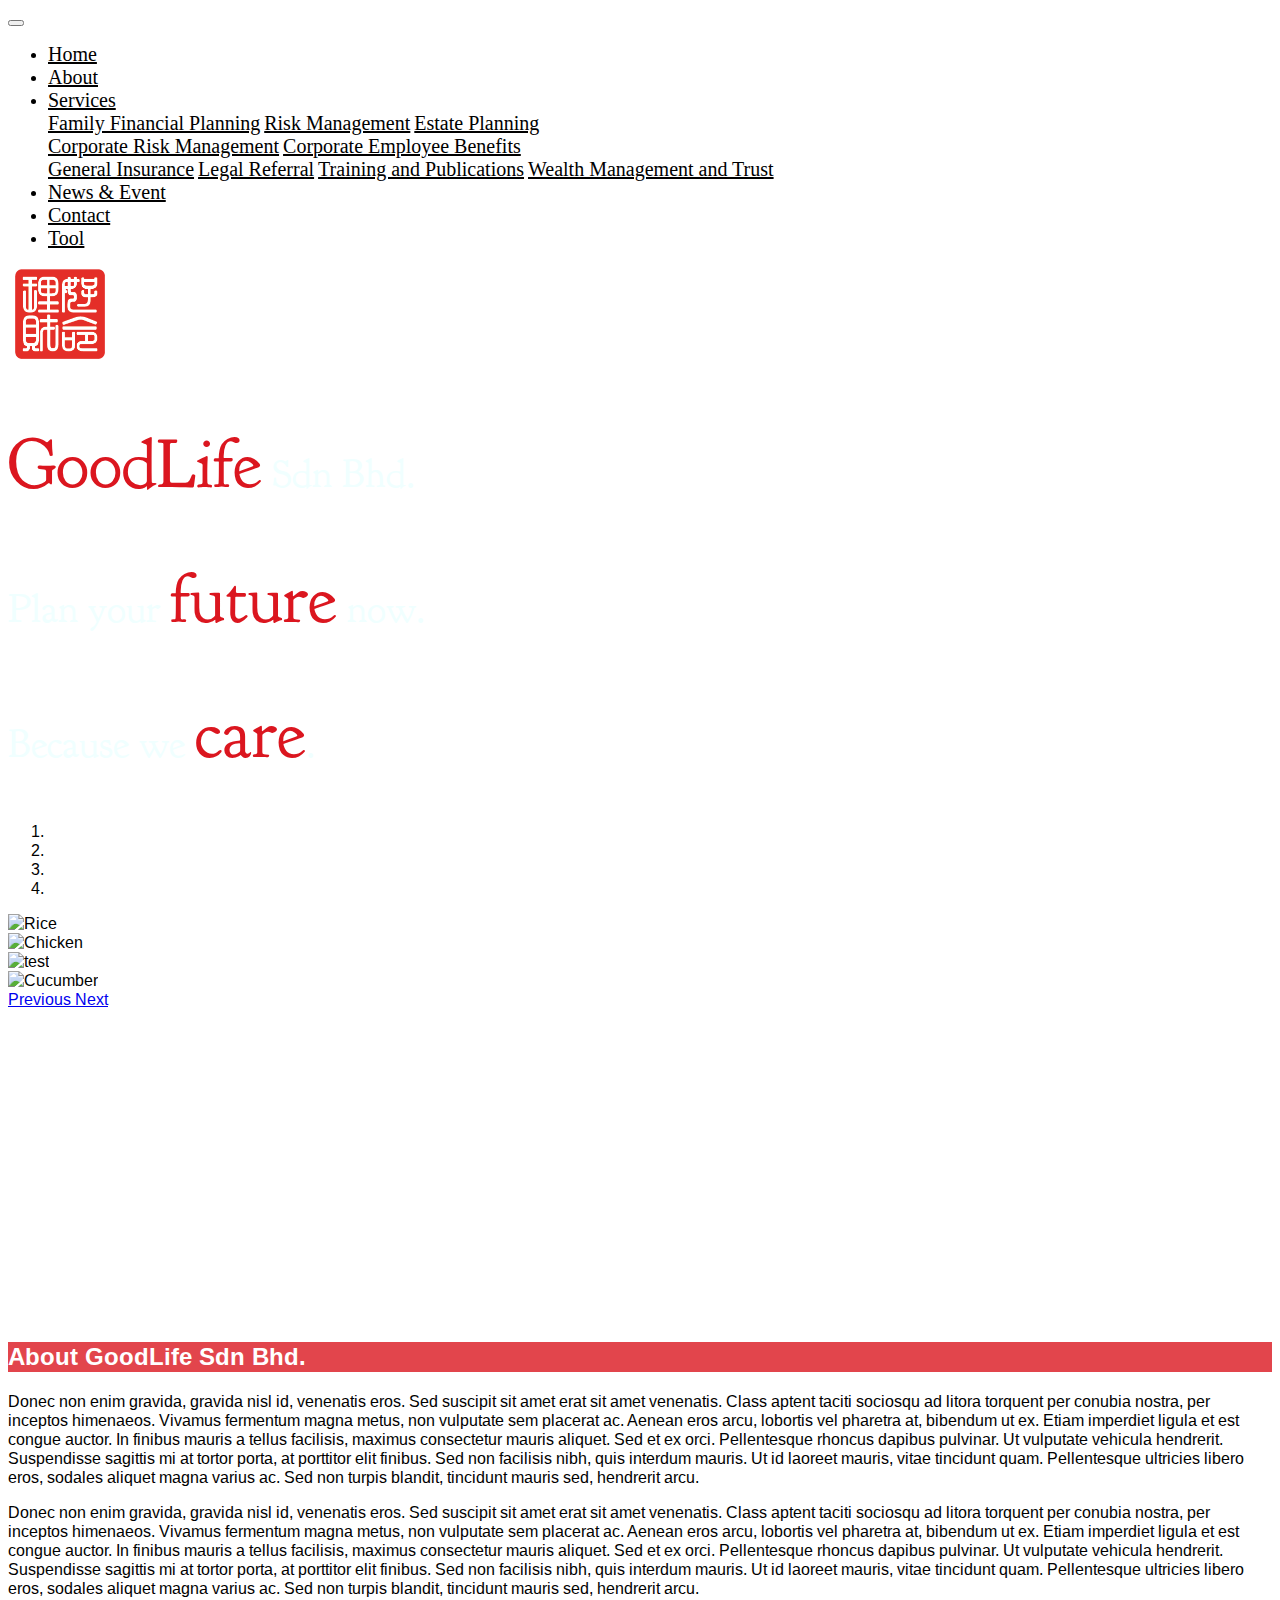
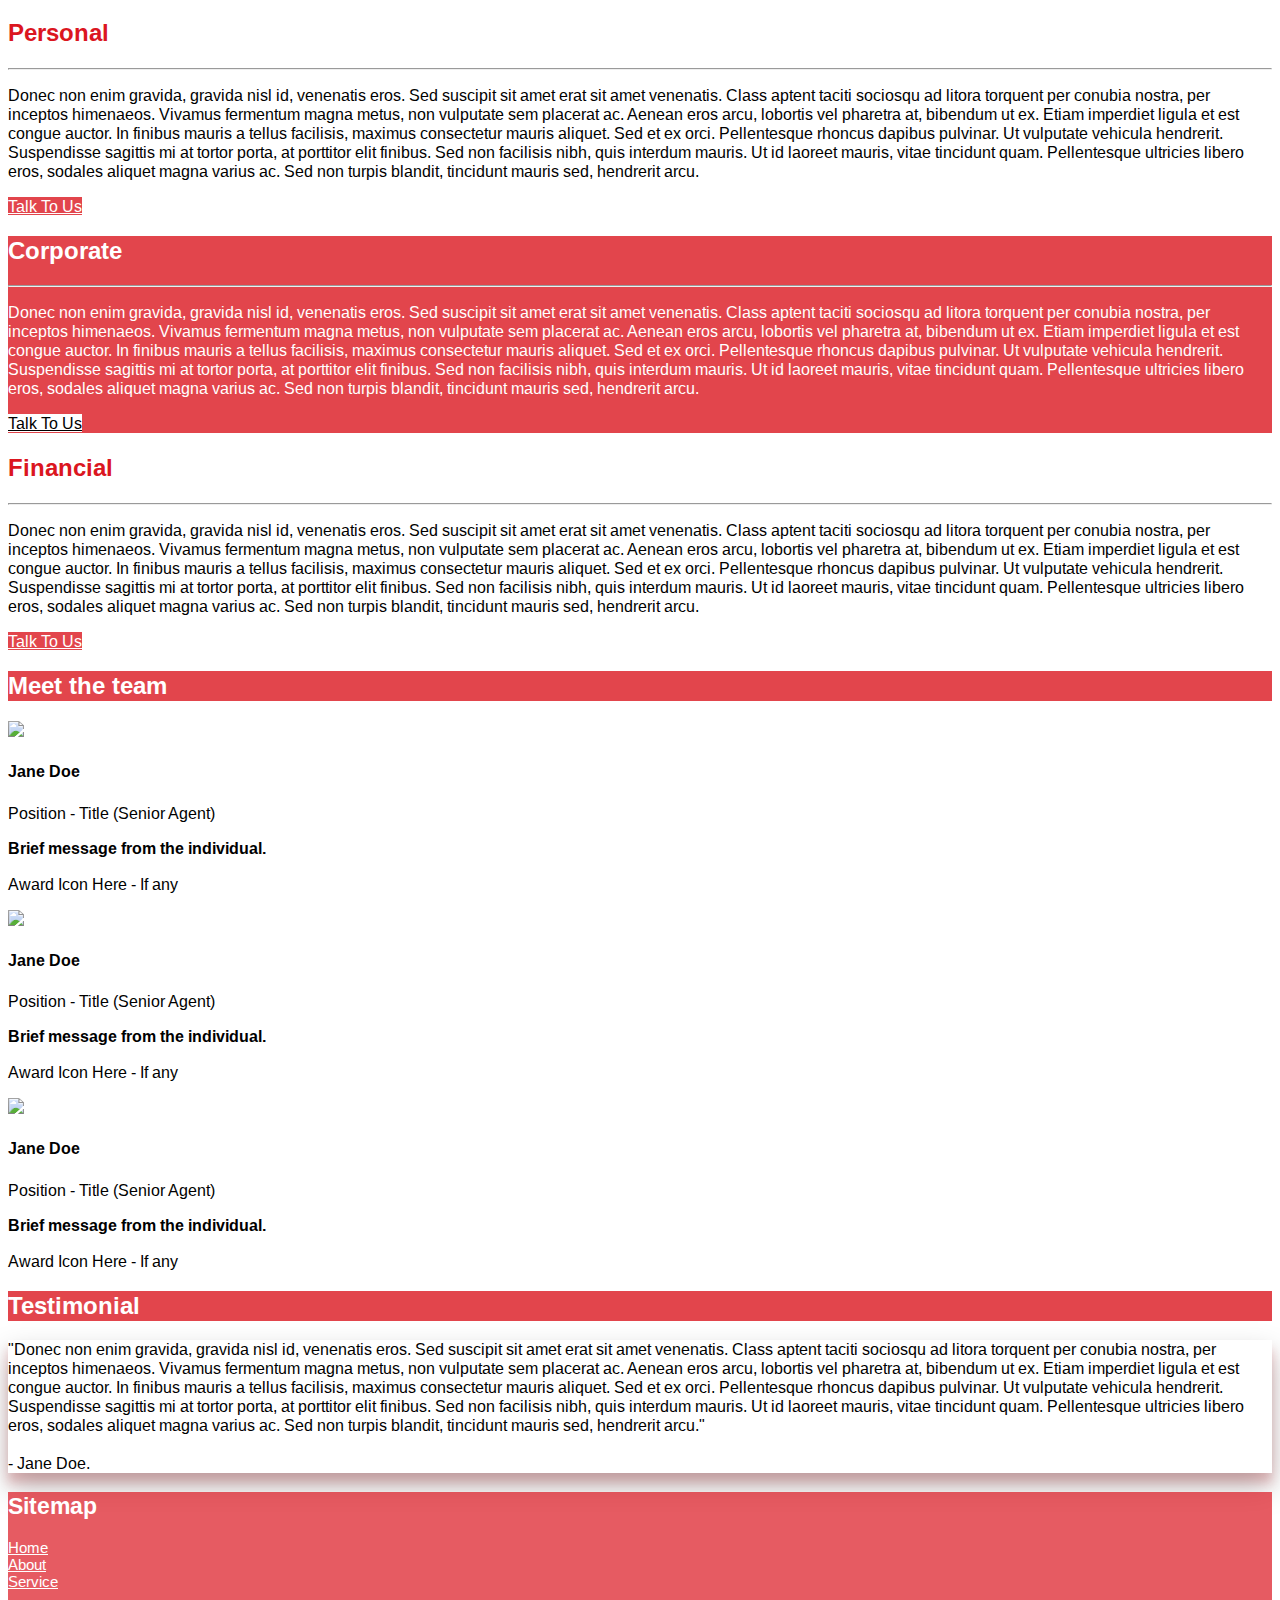
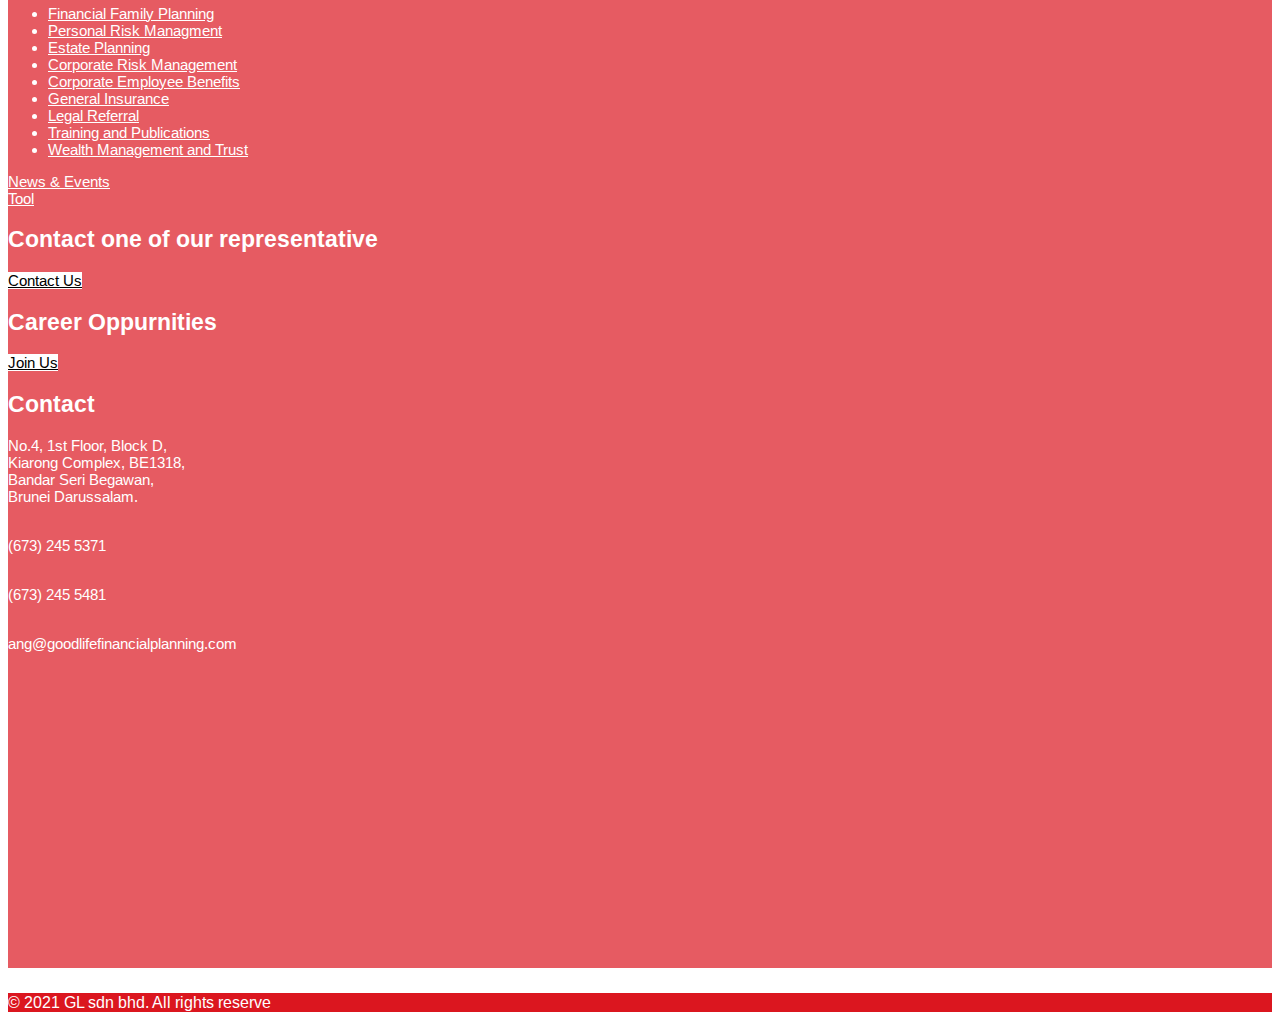
==== index.html @ e2d298d4 "init commit" ====
<!doctype html>
<html lang="en">
  <head>
    <!-- Required meta tags -->
    <meta charset="utf-8">
    <meta name="viewport" content="width=device-width, initial-scale=1">
    <!-- Bootstrap CSS -->
    <link rel="stylesheet" href="https://stackpath.bootstrapcdn.com/bootstrap/4.1.3/css/bootstrap.min.css" integrity="sha384-MCw98/SFnGE8fJT3GXwEOngsV7Zt27NXFoaoApmYm81iuXoPkFOJwJ8ERdknLPMO" crossorigin="anonymous">
    <link rel="stylesheet" href="https://pro.fontawesome.com/releases/v5.10.0/css/all.css" integrity="sha384-AYmEC3Yw5cVb3ZcuHtOA93w35dYTsvhLPVnYs9eStHfGJvOvKxVfELGroGkvsg+p" crossorigin="anonymous"/>
    <!-- Google Fonts -->
    <link rel="preconnect" href="https://fonts.gstatic.com">
    <link href="https://fonts.googleapis.com/css2?family=Arimo&display=swap" rel="stylesheet">

    <link rel="preconnect" href="https://fonts.gstatic.com">
    <link href="https://fonts.googleapis.com/css2?family=Goudy+Bookletter+1911&display=swap" rel="stylesheet">
    <!-- Custom Css -->
    <link rel="stylesheet" href="css/style.css">
    <link rel="icon" href="img/Logo.png">

    <title>GoodLife</title>
  </head>

  
  <body>

    <header>

        <!--Main Head-->
        <div class="container-fluid p-5 fill" id="head">

        <!--Start Navigation-->
        <nav class="navbar navbar-expand-sm justify-content-center navi" id="mainNav">
            <button class="navbar-toggler" type="button" data-toggle="collapse" data-target="#navbarResponsive" aria-controls="navbarResponsive" aria-expanded="false" aria-label="Toggle navigation">
                <i class="fas fa-bars"></i>
            </button>

            <div class="collapse navbar-collapse mx-auto" id="navbarResponsive">
                <ul class="navbar-nav mx-auto">

                    <li class="nav-item">
                        <a class="nav-link mx-2" href="index.html">Home</a>
                    </li>

                    <li class="nav-item">
                        <a class="nav-link mx-2" href="about.html">About</a>
                    </li>

                    <li class="nav-item dropdown">
                        <a class="nav-link dropdown-toggle mx-2" data-toggle="dropdown" href="service.html" role="button" aria-haspopup="true" aria-expanded="false">Services</a>
                        <div class="dropdown-menu">
                          <a class="dropdown-item" href="ffp.html">Family Financial Planning</a>
                          <a class="dropdown-item" href="rm.html">Risk Management</a>
                          <a class="dropdown-item" href="ep.html">Estate Planning</a>
                          <div class="dropdown-divider"></div>
                          <a class="dropdown-item" href="crm.html">Corporate Risk Management</a>
                          <a class="dropdown-item" href="ceb.html">Corporate Employee Benefits</a>
                          <div class="dropdown-divider"></div>
                          <a class="dropdown-item" href="gi.html">General Insurance</a>
                          <a class="dropdown-item" href="lr.html">Legal Referral</a>
                          <a class="dropdown-item" href="tnp.html">Training and Publications</a>
                          <a class="dropdown-item" href="wmt.html">Wealth Management and Trust</a>
                        </div>
                    </li>

                    <li class="nav-item">
                        <a class="nav-link mx-2" href="news.html">News & Event</a>
                    </li>

                    <li class="nav-item">
                        <a class="nav-link mx-2" href="#contact">Contact</a>
                    </li>

                    <li class="nav-item">
                        <a class="nav-link mx-2" href="#contact">Tool</a>
                    </li>

                </ul>
            </div>
        </nav>
        <!--End Navigation-->

            <div class="text-white mt-4" id="headContent">
                <img src="img/Logo.png" class="mx-auto d-flex justify-content-center" id="logo" alt="goodlife_logo">
                <p class="text-center mt-3 "><span class="uniq">GoodLife</span> Sdn Bhd.</p>
                <p class="text-center low ">Plan your <span class="lowuniq">future</span> now.</p>
                <p class="text-center mt-2 low">Because we <span class="lowuniq">care</span>.</p>
            </div>
        </div>
        <!--./ Main Head-->

    </header>
            
    <main>
    <section>
        <!--Slider-->
        <div class="container-fluid p-5">
            <div id="mainCarousel" class="carousel slide" data-ride="carousel">

                <ol class="carousel-indicators">
                    <li data-target="#mainCarousel" data-slide-to="0" class="active"></li>
                    <li data-target="#mainCarousel" data-slide-to="1"></li>
                    <li data-target="#mainCarousel" data-slide-to="2"></li>
                    <li data-target="#mainCarousel" data-slide-to="3"></li>
                </ol>
                
                <!--Slider Content-->
                <div class="carousel-inner">
                            
                    <div class="carousel-item active">
                        <img class="d-block w-100 slide" src="https://images.unsplash.com/photo-1617718951872-a6bcf8cc17f3?crop=entropy&cs=srgb&fm=jpg&ixid=MnwxNDU4OXwwfDF8cmFuZG9tfHx8fHx8fHx8MTYxOTAwNjI2OQ&ixlib=rb-1.2.1&q=85" alt="Rice">
                    </div>
                            
                    <div class="carousel-item">
                        <img class="d-block w-100 slide" src="https://images.unsplash.com/photo-1617718951872-a6bcf8cc17f3?crop=entropy&cs=srgb&fm=jpg&ixid=MnwxNDU4OXwwfDF8cmFuZG9tfHx8fHx8fHx8MTYxOTAwNjI2OQ&ixlib=rb-1.2.1&q=85" alt="Chicken">
                    </div>
                            
                    <div class="carousel-item">
                        <img class="d-block w-100 slide" src="https://images.unsplash.com/photo-1617718951872-a6bcf8cc17f3?crop=entropy&cs=srgb&fm=jpg&ixid=MnwxNDU4OXwwfDF8cmFuZG9tfHx8fHx8fHx8MTYxOTAwNjI2OQ&ixlib=rb-1.2.1&q=85" alt="test">
                    </div>
                            
                    <div class="carousel-item">
                        <img class="d-block w-100 slide" src="https://images.unsplash.com/photo-1617718951872-a6bcf8cc17f3?crop=entropy&cs=srgb&fm=jpg&ixid=MnwxNDU4OXwwfDF8cmFuZG9tfHx8fHx8fHx8MTYxOTAwNjI2OQ&ixlib=rb-1.2.1&q=85" alt="Cucumber">
                    </div>
                            
                </div>
                <!--./ Slider Content-->
              
                <a class="carousel-control-prev" href="#mainCarousel" role="button" data-slide="prev">
                    <span class="carousel-control-prev-icon" aria-hidden="true"></span>
                    <span class="sr-only">Previous</span>
                </a>
              
                <a class="carousel-control-next" href="#mainCarousel" role="button" data-slide="next">
                    <span class="carousel-control-next-icon" aria-hidden="true"></span>
                    <span class="sr-only">Next</span>
                </a>
              
            </div>  
        </div>
        <!--./ Slider-->
    </section>

    <section>
        <!--Intro-->
        <div class="container-fluid">
            <div class="row p-5 cvr"> 
                <h2 class="text-center mx-auto">About GoodLife Sdn Bhd.</h2>
            </div>
        </div>

        <div class="container-fluid p-5">
            <div class="row">
                <div class="col-sm-12 px-5">
                    <p class="text-justify">Donec non enim gravida, gravida nisl id, venenatis eros. Sed suscipit sit amet erat sit amet venenatis. Class aptent taciti sociosqu ad litora torquent per conubia nostra, per inceptos himenaeos. Vivamus fermentum magna metus, non vulputate sem placerat ac. Aenean eros arcu, lobortis vel pharetra at, bibendum ut ex. Etiam imperdiet ligula et est congue auctor. In finibus mauris a tellus facilisis, maximus consectetur mauris aliquet. Sed et ex orci. Pellentesque rhoncus dapibus pulvinar. Ut vulputate vehicula hendrerit. Suspendisse sagittis mi at tortor porta, at porttitor elit finibus. Sed non facilisis nibh, quis interdum mauris. Ut id laoreet mauris, vitae tincidunt quam. Pellentesque ultricies libero eros, sodales aliquet magna varius ac. Sed non turpis blandit, tincidunt mauris sed, hendrerit arcu.</p>
                    <p class="text-justify">Donec non enim gravida, gravida nisl id, venenatis eros. Sed suscipit sit amet erat sit amet venenatis. Class aptent taciti sociosqu ad litora torquent per conubia nostra, per inceptos himenaeos. Vivamus fermentum magna metus, non vulputate sem placerat ac. Aenean eros arcu, lobortis vel pharetra at, bibendum ut ex. Etiam imperdiet ligula et est congue auctor. In finibus mauris a tellus facilisis, maximus consectetur mauris aliquet. Sed et ex orci. Pellentesque rhoncus dapibus pulvinar. Ut vulputate vehicula hendrerit. Suspendisse sagittis mi at tortor porta, at porttitor elit finibus. Sed non facilisis nibh, quis interdum mauris. Ut id laoreet mauris, vitae tincidunt quam. Pellentesque ultricies libero eros, sodales aliquet magna varius ac. Sed non turpis blandit, tincidunt mauris sed, hendrerit arcu.</p>
                </div>
            </div>
        </div>

        <div class="container-fluid p-5">
            <div class="row">
              
                <div class="col-sm-4 p-5">
                    <i class="fas fa-home fa-3x ititle"></i>
                    <h2 class="text-center mb-3 ititle">Personal</h2>
                    <hr>
                    <p class="text-justify">Donec non enim gravida, gravida nisl id, venenatis eros. Sed suscipit sit amet erat sit amet venenatis. Class aptent taciti sociosqu ad litora torquent per conubia nostra, per inceptos himenaeos. Vivamus fermentum magna metus, non vulputate sem placerat ac. Aenean eros arcu, lobortis vel pharetra at, bibendum ut ex. Etiam imperdiet ligula et est congue auctor. In finibus mauris a tellus facilisis, maximus consectetur mauris aliquet. Sed et ex orci. Pellentesque rhoncus dapibus pulvinar. Ut vulputate vehicula hendrerit. Suspendisse sagittis mi at tortor porta, at porttitor elit finibus. Sed non facilisis nibh, quis interdum mauris. Ut id laoreet mauris, vitae tincidunt quam. Pellentesque ultricies libero eros, sodales aliquet magna varius ac. Sed non turpis blandit, tincidunt mauris sed, hendrerit arcu.</p>
                    
                    <div class="d-flex justify-content-center my-5">
                        <a class="btn btnCon p-3" role="button" href="contact_us.html">Talk To Us</a>
                    </div>
                </div>
              
                <div class="col-sm-4 p-5 cor">
                    <i class="fas fa-building fa-3x"></i>
                    <h2 class="text-center mb-3">Corporate</h2>
                    <hr>
                    <p class="text-justify">Donec non enim gravida, gravida nisl id, venenatis eros. Sed suscipit sit amet erat sit amet venenatis. Class aptent taciti sociosqu ad litora torquent per conubia nostra, per inceptos himenaeos. Vivamus fermentum magna metus, non vulputate sem placerat ac. Aenean eros arcu, lobortis vel pharetra at, bibendum ut ex. Etiam imperdiet ligula et est congue auctor. In finibus mauris a tellus facilisis, maximus consectetur mauris aliquet. Sed et ex orci. Pellentesque rhoncus dapibus pulvinar. Ut vulputate vehicula hendrerit. Suspendisse sagittis mi at tortor porta, at porttitor elit finibus. Sed non facilisis nibh, quis interdum mauris. Ut id laoreet mauris, vitae tincidunt quam. Pellentesque ultricies libero eros, sodales aliquet magna varius ac. Sed non turpis blandit, tincidunt mauris sed, hendrerit arcu.</p>
                    
                    <div class="d-flex justify-content-center my-5">
                        <a class="btn btnTlk p-3" role="button" href="contact_us.html">Talk To Us</a>
                    </div>
                </div>

                <div class="col-sm-4 p-5">
                    <i class="fas fa-coins fa-3x ititle"></i>
                    <h2 class="text-center mb-3 ititle">Financial</h2>
                    <hr>
                    <p class="text-justify">Donec non enim gravida, gravida nisl id, venenatis eros. Sed suscipit sit amet erat sit amet venenatis. Class aptent taciti sociosqu ad litora torquent per conubia nostra, per inceptos himenaeos. Vivamus fermentum magna metus, non vulputate sem placerat ac. Aenean eros arcu, lobortis vel pharetra at, bibendum ut ex. Etiam imperdiet ligula et est congue auctor. In finibus mauris a tellus facilisis, maximus consectetur mauris aliquet. Sed et ex orci. Pellentesque rhoncus dapibus pulvinar. Ut vulputate vehicula hendrerit. Suspendisse sagittis mi at tortor porta, at porttitor elit finibus. Sed non facilisis nibh, quis interdum mauris. Ut id laoreet mauris, vitae tincidunt quam. Pellentesque ultricies libero eros, sodales aliquet magna varius ac. Sed non turpis blandit, tincidunt mauris sed, hendrerit arcu.</p>
                
                    <div class="d-flex justify-content-center my-5">
                        <a class="btn btnCon p-3" role="button" href="contact_us.html">Talk To Us</a>
                    </div>
                </div>
              
            </div>
        </div>
        <!--./ Intro-->
    </section>

    <section>
        <div class="container-fluid">
            <div class="row p-5 cvr"> 
                <h2 class="text-center mx-auto">Meet the team</h2>
            </div>
        </div>

        <div class="container p-5">
            <div class="row">
              
                <div class="col-sm 3">
                    <img src="http://glasshalfull.net/wp-content/uploads/2017/03/headshot_placeholder.jpg" class="w-75">
                    <h4 class="mt-2">Jane Doe</h4>
                    <p>Position - Title (Senior Agent)</p>
                    <p class="text-left"><b>Brief message from the individual.</b></p>
                    <p>Award Icon Here - If any</p>
                    <i class="fab fa-whatsapp fa-2x ml-3"></i>
                    <i class="fab fa-discord fa-2x ml-3"></i>
                </div>
              
                <div class="col-sm 3">
                    <img src="http://glasshalfull.net/wp-content/uploads/2017/03/headshot_placeholder.jpg" class="w-75">
                    <h4 class="mt-2">Jane Doe</h4>
                    <p>Position - Title (Senior Agent)</p>
                    <p class="text-left"><b>Brief message from the individual.</b></p>
                    <p>Award Icon Here - If any</p>
                    <i class="fab fa-whatsapp fa-2x ml-3"></i>
                    <i class="fab fa-discord fa-2x ml-3"></i>
                </div>

                <div class="col-sm 3">
                    <img src="http://glasshalfull.net/wp-content/uploads/2017/03/headshot_placeholder.jpg" class="w-75">
                    <h4 class="mt-2">Jane Doe</h4>
                    <p>Position - Title (Senior Agent)</p>
                    <p class="text-left"><b>Brief message from the individual.</b></p>
                    <p>Award Icon Here - If any</p>
                    <i class="fab fa-whatsapp fa-2x ml-3"></i>
                    <i class="fab fa-discord fa-2x ml-3"></i>
                </div>
              
            </div>
        </div>

    </section>

    <section>
        <!--Testimonial-->
        <div class="container-fluid">
            <div class="row p-5 cvr"> 
                <h2 class="text-center mx-auto">Testimonial</h2>
            </div>
        </div>

        <div class="container-fluid p-5">
            <div class="row">
              
                <div class="col-sm-12 px-5">
                    <p class="text-justify border p-5 testimonial">
                        <span class="unique">"</span>Donec non enim gravida, gravida nisl id, venenatis eros. Sed suscipit sit amet erat sit amet venenatis. 
                        Class aptent taciti sociosqu ad litora torquent per conubia nostra, per inceptos himenaeos. Vivamus fermentum magna metus, non vulputate sem placerat ac. 
                        Aenean eros arcu, lobortis vel pharetra at, bibendum ut ex. Etiam imperdiet ligula et est congue auctor. In finibus mauris a tellus facilisis, 
                        maximus consectetur mauris aliquet. Sed et ex orci. Pellentesque rhoncus dapibus pulvinar. Ut vulputate vehicula hendrerit. 
                        Suspendisse sagittis mi at tortor porta, at porttitor elit finibus. Sed non facilisis nibh, quis interdum mauris. Ut id laoreet mauris, vitae tincidunt quam. 
                        Pellentesque ultricies libero eros, sodales aliquet magna varius ac. Sed non turpis blandit, tincidunt mauris sed, hendrerit arcu."
                        <br><br>
                        - Jane Doe.
                    </p>
                </div>
          
            </div>
        </div>
        <!--./ Testimonial-->
    </section>

    <section id="contact">
        <!--Contact-->
        <div class="container-fluid p-5 con">
            <div class="row">

                <div class="col-sm-2 p-5">

                    <h2 class="text-left mb-3">Sitemap</h2>
                    <li class="sList mt-2">
                        <a class="footLink mx-1" href="index.html">Home</a>
                    </li>

                    <li class="sList mt-2">
                        <a class="footLink mx-1" href="about.html">About</a>
                    </li>

                    <li class="sList mt-2">
                        <a class="footLink mx-1" href="service.html">Service</a>
                        <ul>
                            <li><a class="footLink" href="ffp.html">Financial Family Planning</a></li>
                            <li><a class="footLink" href="prm.html">Personal Risk Managment</a></li>
                            <li><a class="footLink" href="ep.html">Estate Planning</a></li>
                            <li><a class="footLink" href="crm.html">Corporate Risk Management</a></li>
                            <li><a class="footLink" href="ceb.html">Corporate Employee Benefits</a></li>
                            <li><a class="footLink" href="gi.html">General Insurance</a></li>
                            <li><a class="footLink" href="lr.html">Legal Referral</a></li>
                            <li><a class="footLink" href="tnp.html">Training and Publications</a></li>
                            <li><a class="footLink" href="wmt.html">Wealth Management and Trust</a></li>
                        </ul>
                    </li>

                    <li class="sList mt-2">
                        <a class="footLink mx-1" href="news.html">News & Events</a>
                    </li>

                    <li class="sList mt-2">
                        <a class="footLink mx-1" href="tool.html">Tool</a>
                    </li>
                    

                </div>

                <div class="col-sm-4 p-5">

                    <h2 class="text-center mb-3">Contact one of our representative</h2>
                    <div class="d-flex justify-content-center mb-5">
                        <a class="btn btnTlk" role="button" href="contact_us.html">Contact Us</a>
                    </div>

                    <h2 class="text-center mb-3">Career Oppurnities</h2>
                    <div class="d-flex justify-content-center">
                        <a class="btn btnTlk" role="button" href="join_us.html">Join Us</a>
                    </div>
                    
                </div>

                <!--Contact Info-->
                <div class="col-sm-3 p-5">
                    <h2 class="text-left mb-4">Contact</h2>
                    <p class="text-left">
                        No.4, 1st Floor, Block D,<br>
                        Kiarong Complex, BE1318,<br> 
                        Bandar Seri Begawan,<br>
                        Brunei Darussalam.
                    </p>
                    <p class="text-left mt-2"><i class="fas fa-phone-alt"></i><br> (673) 245 5371</p>
                    <p class="text-left mt-2"><i class="fas fa-fax"></i><br> (673) 245 5481</p>
                    <p class="text-left mt-2 mail"><i class="fas fa-envelope"></i><br> ang@goodlifefinancialplanning.com</p>
                    <div class="media">
                        <i class="fab fa-facebook-square fa-2x m-2"></i>
                        <i class="fab fa-instagram fa-2x m-2"></i>
                        <i class="fab fa-twitter-square fa-2x m-2"></i>
                    </div>
                </div>
                <!--./ Contact Info-->

                <div class="col-sm-3 map-responsive">
                    <iframe src="https://www.google.com/maps/embed?pb=!1m14!1m8!1m3!1d15901.047928070906!2d114.9204606!3d4.8957504!3m2!1i1024!2i768!4f13.1!3m3!1m2!1s0x0%3A0xc483b0958c258af7!2sGoodLife%20Financial%20Planning!5e0!3m2!1sen!2sbn!4v1619207257723!5m2!1sen!2sbn" width="400" height="300" style="border:0;" allowfullscreen="" loading="lazy"></iframe>
                </div>

            </div>
        </div>
        <!--./ Contact-->
    </section>

    </main>


    <footer class="mr-auto foot">
        <p class="text-center p-3">&copy; 2021 GL sdn bhd. All rights reserve</p>
    </footer>

    
    <!-- jQuery first, then Popper.js, then Bootstrap JS -->
    <script src="https://code.jquery.com/jquery-3.3.1.slim.min.js" integrity="sha384-q8i/X+965DzO0rT7abK41JStQIAqVgRVzpbzo5smXKp4YfRvH+8abtTE1Pi6jizo" crossorigin="anonymous"></script>
    <script src="https://cdnjs.cloudflare.com/ajax/libs/popper.js/1.14.3/umd/popper.min.js" integrity="sha384-ZMP7rVo3mIykV+2+9J3UJ46jBk0WLaUAdn689aCwoqbBJiSnjAK/l8WvCWPIPm49" crossorigin="anonymous"></script>
    <script src="https://stackpath.bootstrapcdn.com/bootstrap/4.1.3/js/bootstrap.min.js" integrity="sha384-ChfqqxuZUCnJSK3+MXmPNIyE6ZbWh2IMqE241rYiqJxyMiZ6OW/JmZQ5stwEULTy" crossorigin="anonymous"></script>
    
    <!-- Optional JavaScript -->
</body>
</html>
---- css/style.css ----
/*--------------------------
    Body -> Start
--------------------------*/
html, body{
    height: 100%;
    font-family: 'Arimo', sans-serif;
}

.fill{
    width: 100%;
    min-height: 100%;
    height: 100%;
}
/*--------------------------
    Body -> End
--------------------------*/

/*--------------------------
    Navigation -> Start
--------------------------*/
.navi{
    background-color: rgba(255, 255, 255, 0.25);
    color: black;
    border-radius: 50px;
}

.navi a{
    color: black;
    font-size: 20px;
    font-family: 'Lora', serif;
    transition: 0.5s ease-in-out;
}

.navi a:hover{
    color: white;
    background-color: #db161f;
    border-radius: 5px;
    font-size: 20px;
    font-family: 'Lora', serif;
}

.nvBtn{
    background-color: black;
}

.nav-dropdown {
    position: absolute;
    display: none;
    z-index: 1;
    box-shadow: 0 3px 12px rgba(0, 0, 0, 0.15);
  }
/*--------------------------
    Navigation -> End
--------------------------*/

/*--------------------------
    Main Head -> Start
--------------------------*/
#head{
    width: 100%;
    height: 100%;
    min-height: 100%;
    background: url("https://www.hso.com/wp-content/uploads/2018/09/Business-Finance-accounting-contract-advisor-investment-consulting-marketing-plan-meeting_1600x635_acf_cropped.jpeg");
    background-repeat: no-repeat;
    background-size: cover;
    display: block;
}

#headContent{
    color: azure;
    font-family: 'Goudy Bookletter 1911', serif;
    font-size: 40px;
}

#logo{
    width: 100px;
}

.uniq{
    color:#db161f;
    font-size: 70px;
}

.lowuniq{
    color:#db161f;
    font-size: 70px;
}

.low{
    font-size:40px;
}

.ititle{
    color:#db161f;
}

.cvr{
    background-color: rgba(219, 22, 31, 0.8);
    color: white;
}

.cor{
    background-color: rgba(219, 22, 31, 0.8);
    color: white;
}
/*--------------------------
    Main Head -> End
--------------------------*/

/*--------------------------
    Slider -> Start
--------------------------*/
.slide{
    height:500px;
    width:100%;
}

.carousel-inner{
    border-radius: 15px;
}

/*
img{
    height:50%;
}*/
/*--------------------------
    Slider -> End
--------------------------*/

/*--index.html -> Testimonial--*/
.testimonial{box-shadow: 0 14px 28px rgba(0,0,0,0.25), 0 10px 10px rgba(219, 22, 31,0.22);}

/*--------------------------
    Contact -> start
--------------------------*/
.con{
    font-size:15px;
    background: rgba(219, 22, 31, 0.7);
    color:white;
}
  
.map-responsive{
    overflow: hidden;
    margin-top: 5%;
    margin-bottom: 2%;
    padding-bottom: 20%;
    position: relative;
}

.map-responsive iframe{
    left: 0;
    top: 0;
    height: 75%;
    width: 85%;
    position: absolute;
}

.footLink{
    color: white;
}

.footLink a:hover{
    color: black;
    text-decoration: none;
}

.foot{
    background-color: rgb(219, 22, 31);
    color: white;
}

.btnTlk{
    background-color: white;
    color: black;
    transition: 0.5s ease;
}

.btnTlk:hover{
    background-color: rgba(219, 22, 31, 0.8);
    color: white;
    border: solid white
}

.btnCon{
    background-color: rgba(219, 22, 31, 0.8);
    color: white;
    transition: 0.5s ease;
}

.btnCon:hover{
    background-color: white;
    border: solid rgba(219, 22, 31, 0.8);
    color: black;
}
/*--------------------------
    Contact -> End
--------------------------*/


/*--------------------------
    Service.html -> Start
--------------------------*/
.stitle{
    color:#db161f;
}

.atitle:hover{
    text-decoration: none;
}

/*--------------------------
    Service.html -> End
--------------------------*/


/*--------------------------
    News.html -> Start
--------------------------*/
.trans{transition: all 1s ease;}
 
/*-----------Event---------*/


/*------CSR-----------*/
#demo {
    height:100%;
    position:relative;
    overflow:hidden;
  }

.thumb{
    margin-bottom: 30px;
}
          
.page-top{
     margin-top:85px;
}
    
img.zoom {
    width: 100%;
    height: 200px;
    border-radius:5px;
    object-fit:cover;
}
           
.transition {
    -webkit-transform: scale(1.2); 
    -moz-transform: scale(1.2);
    -o-transform: scale(1.2);
    transform: scale(1.2);
}

.modal-header {
    border-bottom: none;
}
      
.modal-title {
    color:#000;
}

.modal-footer{
    display:none;  
}

/*---------news-----------*/
.gallery-container h1 {
    text-align: center;
    margin-top: 70px;
    font-weight: bold;
    color: #58595a;
}

.gallery-container p.page-description {
    text-align: center;
    margin: 30px auto;
    font-size: 18px;
    color: #85878c;
}

.tz-gallery {
    padding: 40px;
}

.tz-gallery .thumbnail {
    padding: 0;
    margin-bottom: 30px;
    background-color: rgba(219, 22, 31, 0.55);
    color: white;
    border-radius: 4px;
    border: none;
    transition: 0.15s ease-in-out;
    box-shadow: 0 14px 28px rgba(0,0,0,0.25), 0 10px 10px rgba(219, 22, 31,0.22);
}

.tz-gallery .thumbnail:hover {
    transform: translateY(-10px) scale(1.02);
}

.tz-gallery .lightbox img {
    border-radius: 4px 4px 0 0;
}

.tz-gallery .caption{
    padding: 26px 30px;
    text-align: center;
}

.tz-gallery .caption h3 {
    font-size: 14px;
    font-weight: bold;
    margin-top: 0;
}

.tz-gallery .caption p {
    font-size: 12px;
    color: whitesmoke;
    margin: 0;
}

.baguetteBox-button {
    background-color: transparent !important;
}
/*--------------------------
    News.html -> End
--------------------------*/


/*--------------------------
    Form area -> Start
--------------------------*/
.sideimg{
    background-image: url("https://images.unsplash.com/photo-1616702450885-dd2cca71b6b7?crop=entropy&cs=tinysrgb&fit=max&fm=jpg&ixid=MnwxNDU4OXwwfDF8cmFuZG9tfHx8fHx8fHx8MTYxODk5NDM4Nw&ixlib=rb-1.2.1&q=80&w=400");
    background-size: cover;
    background-repeat: no-repeat;
}

.btnCu{
    background-color: #767d86;
    color: white;
}

.nav_f{
    color: white;
}

.btnCu:hover{
    background-color: #db161f;
    color: black;
}

.nav_f:hover{
    text-decoration: none;
    color: black;
}

/*------join_us.html only------*/
.down:hover{
    text-decoration: none;
}
/*--------------------------
    Form area -> End
--------------------------*/
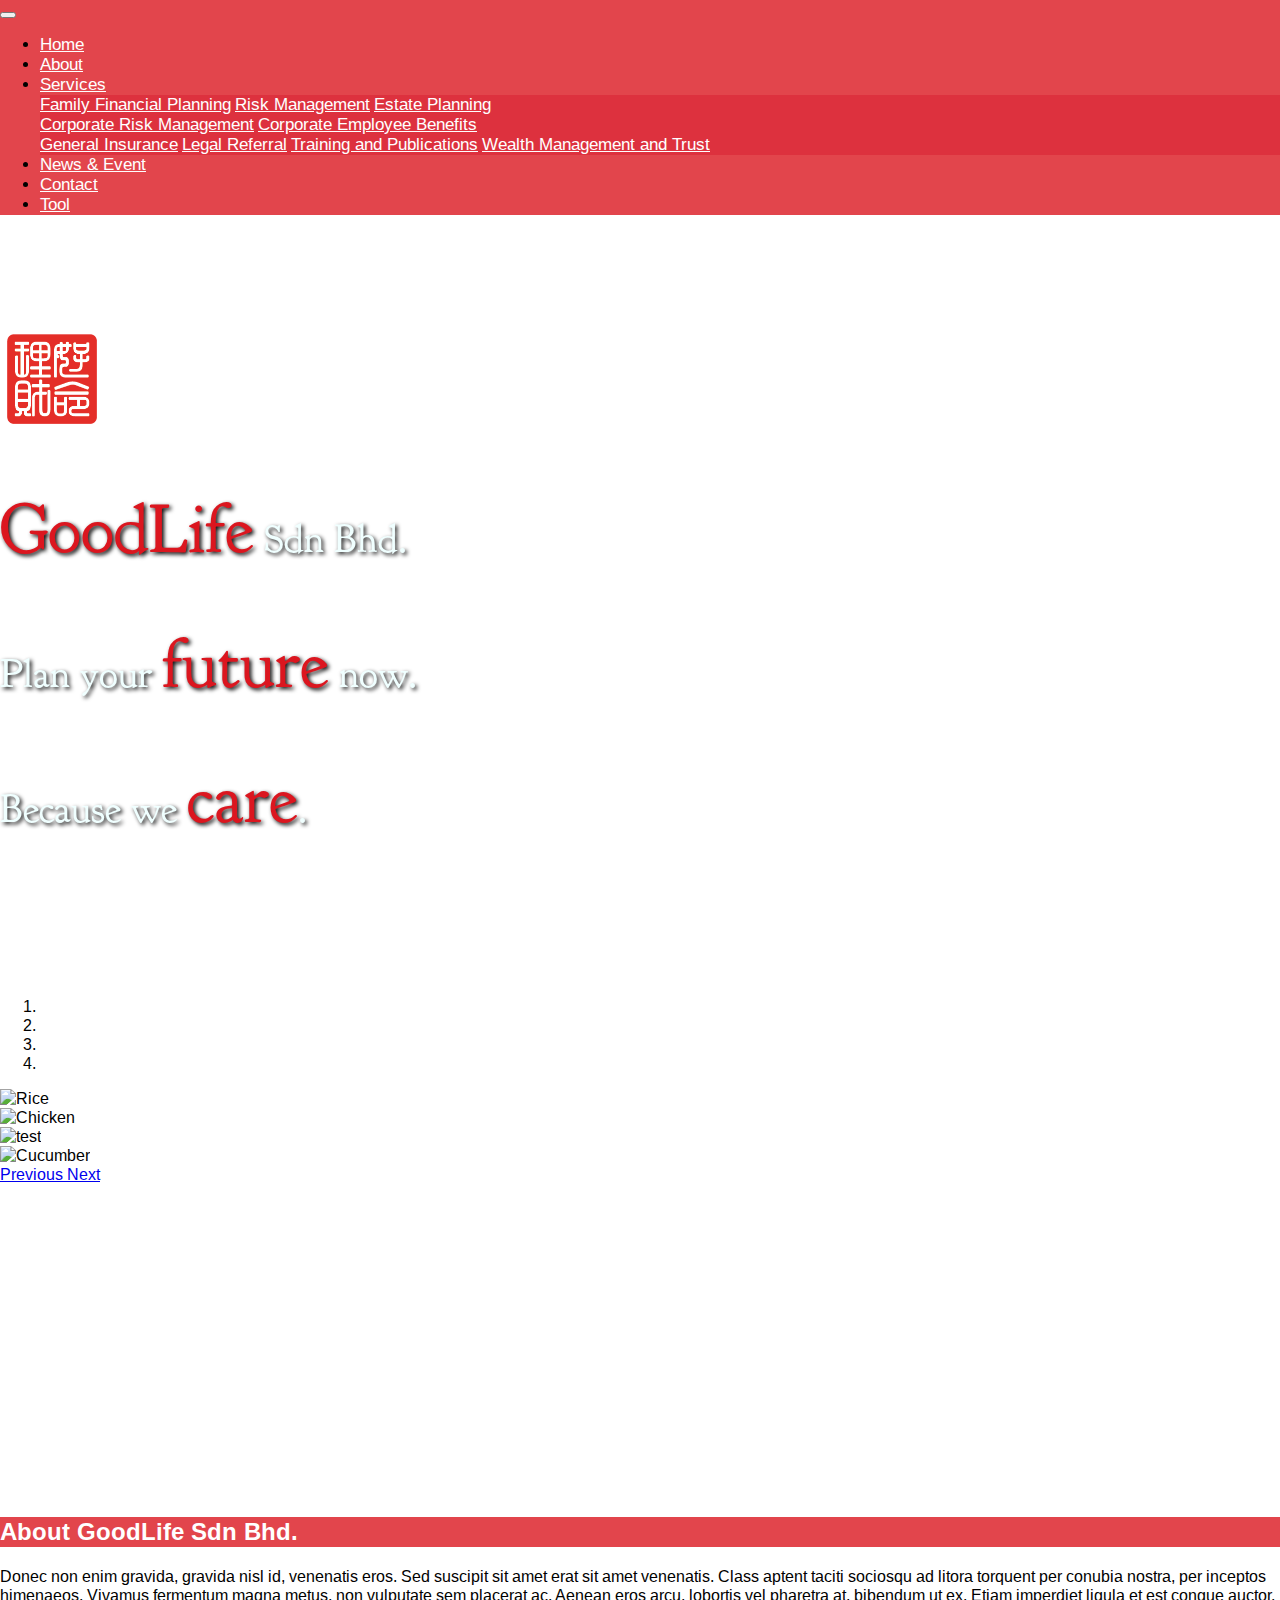
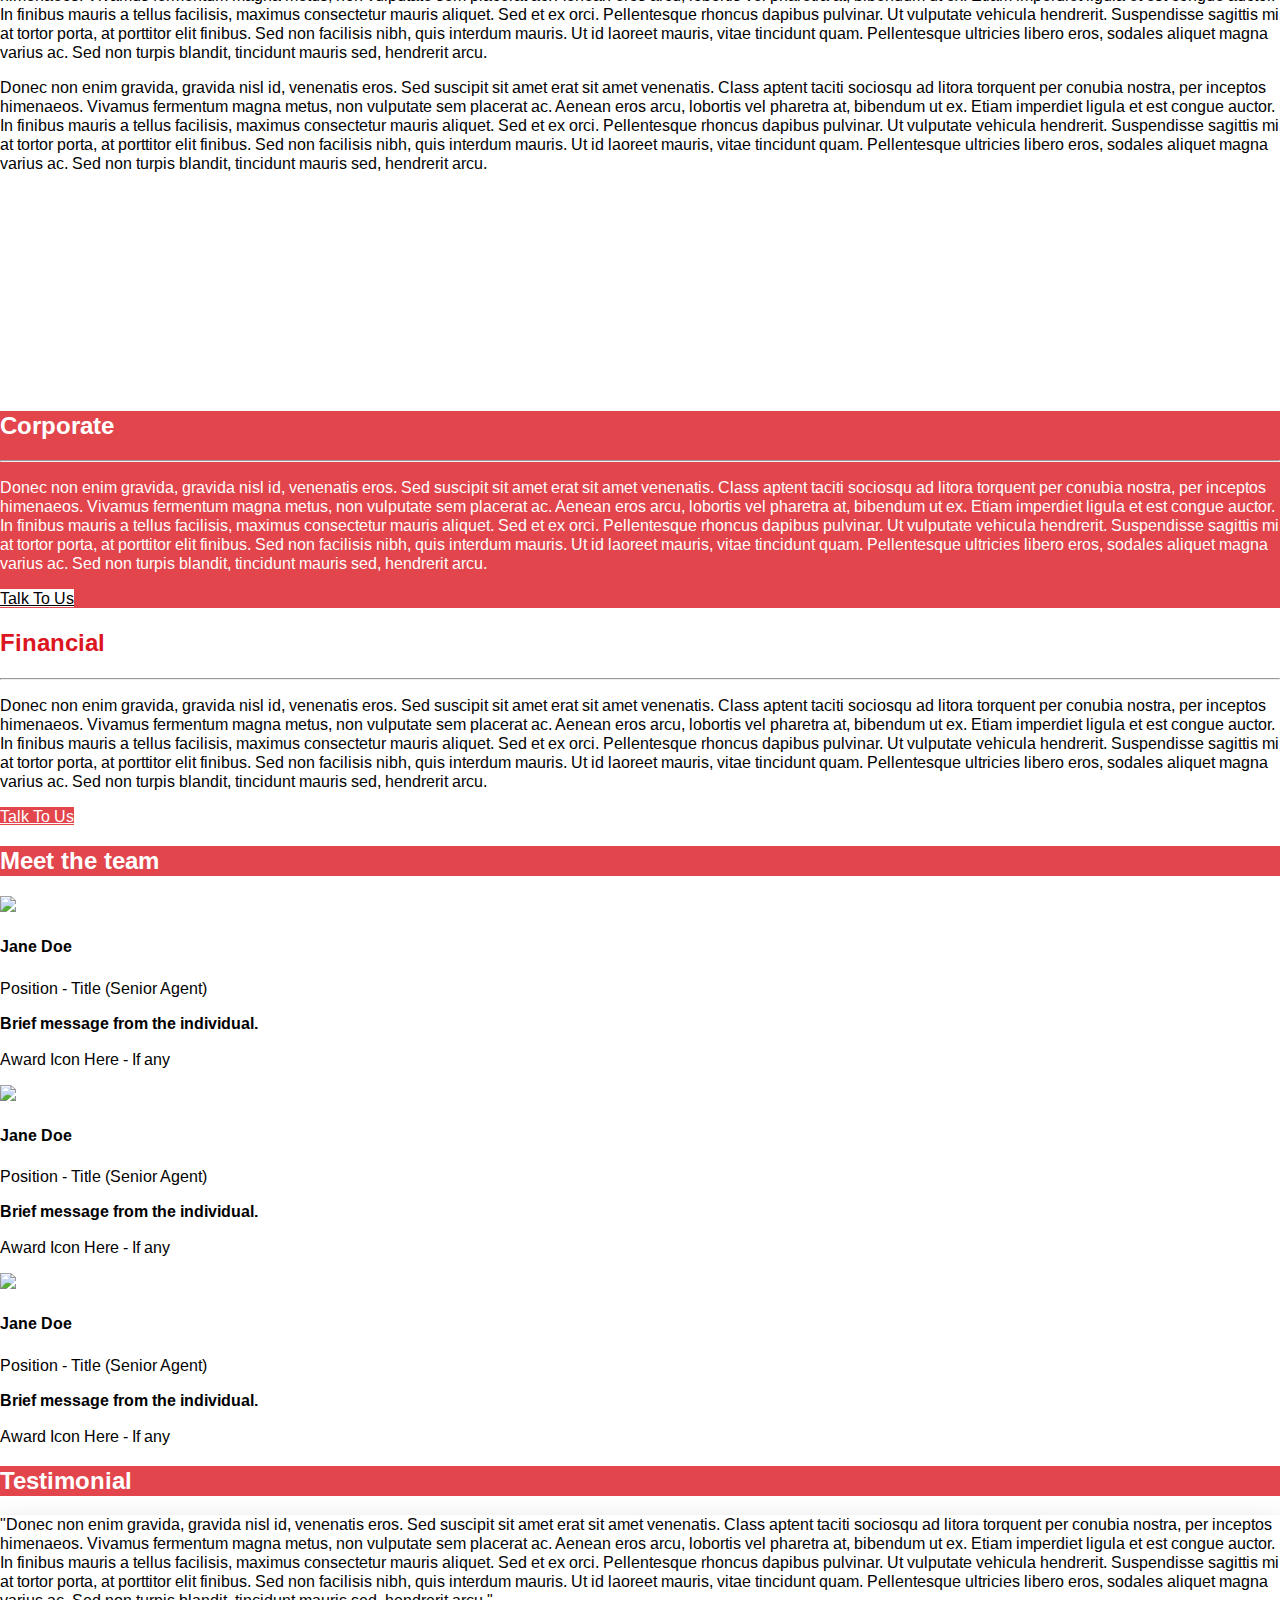
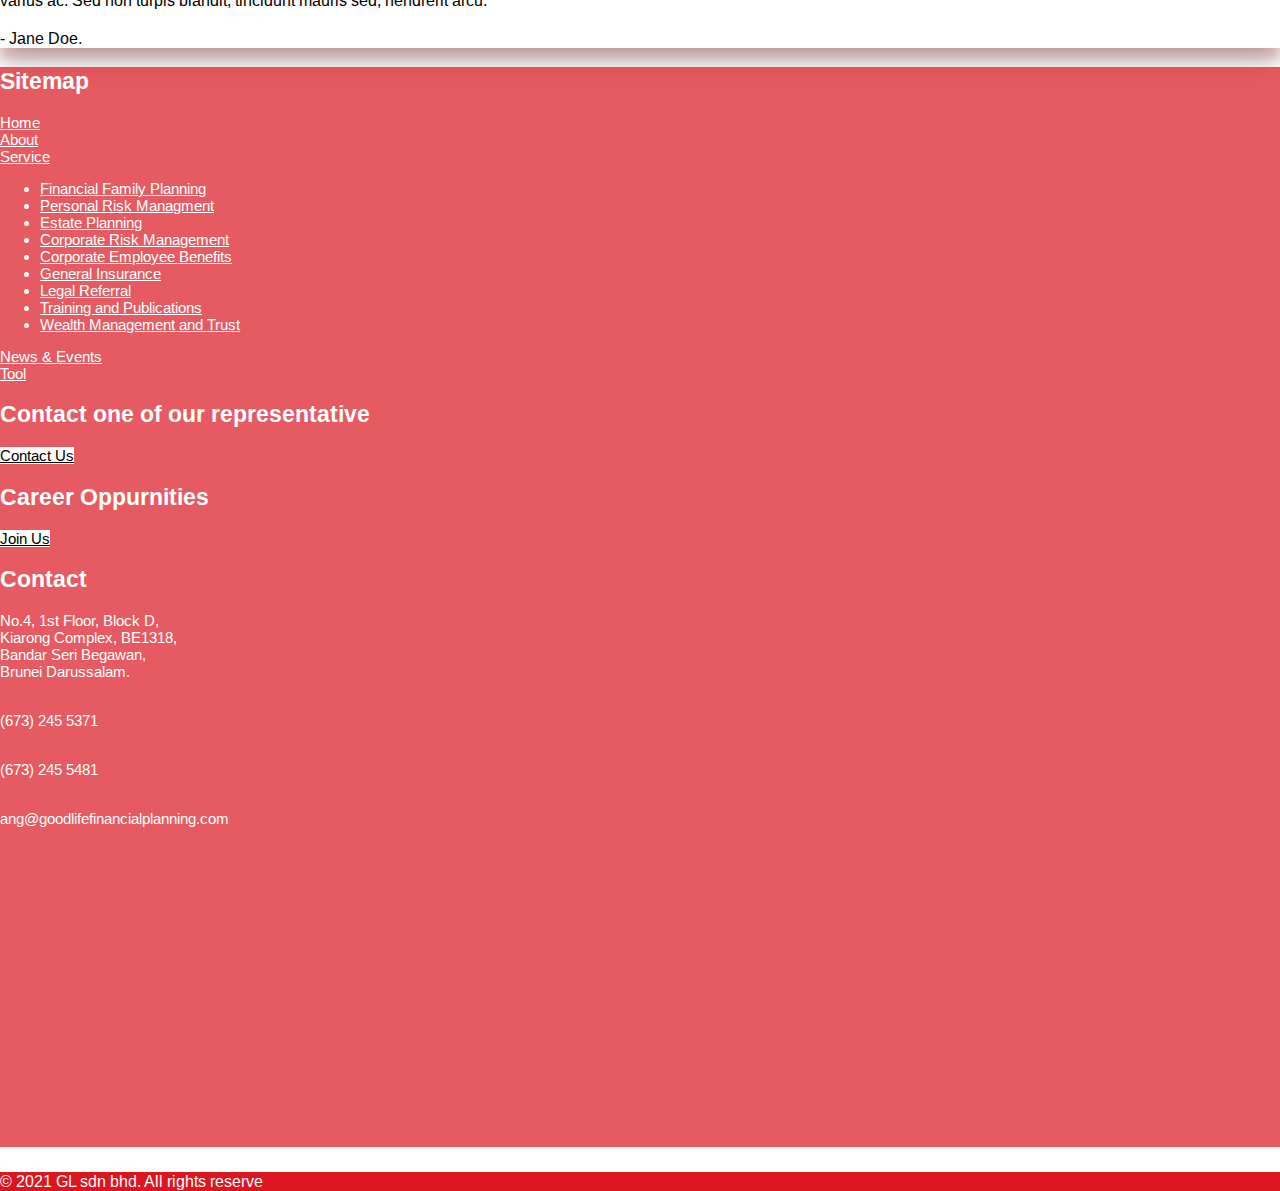
==== commit 437c6fda: "Change Nav" ====
--- a/index.html
+++ b/index.html
@@ -4,9 +4,11 @@
     <!-- Required meta tags -->
     <meta charset="utf-8">
     <meta name="viewport" content="width=device-width, initial-scale=1">
+
     <!-- Bootstrap CSS -->
     <link rel="stylesheet" href="https://stackpath.bootstrapcdn.com/bootstrap/4.1.3/css/bootstrap.min.css" integrity="sha384-MCw98/SFnGE8fJT3GXwEOngsV7Zt27NXFoaoApmYm81iuXoPkFOJwJ8ERdknLPMO" crossorigin="anonymous">
     <link rel="stylesheet" href="https://pro.fontawesome.com/releases/v5.10.0/css/all.css" integrity="sha384-AYmEC3Yw5cVb3ZcuHtOA93w35dYTsvhLPVnYs9eStHfGJvOvKxVfELGroGkvsg+p" crossorigin="anonymous"/>
+
     <!-- Google Fonts -->
     <link rel="preconnect" href="https://fonts.gstatic.com">
     <link href="https://fonts.googleapis.com/css2?family=Arimo&display=swap" rel="stylesheet">
@@ -17,6 +19,9 @@
     <link rel="stylesheet" href="css/style.css">
     <link rel="icon" href="img/Logo.png">
 
+    <!--Library to add animation-->
+    <link rel="stylesheet" href="https://unpkg.com/aos@next/dist/aos.css" />
+
     <title>GoodLife</title>
   </head>
 
@@ -24,10 +29,6 @@
   <body>
 
     <header>
-
-        <!--Main Head-->
-        <div class="container-fluid p-5 fill" id="head">
-
         <!--Start Navigation-->
         <nav class="navbar navbar-expand-sm justify-content-center navi" id="mainNav">
             <button class="navbar-toggler" type="button" data-toggle="collapse" data-target="#navbarResponsive" aria-controls="navbarResponsive" aria-expanded="false" aria-label="Toggle navigation">
@@ -79,7 +80,9 @@
         </nav>
         <!--End Navigation-->
 
-            <div class="text-white mt-4" id="headContent">
+        <!--Main Head-->
+        <div class="container-fluid" id="head">
+            <div class="text-white" id="headContent" data-aos="fade-up">
                 <img src="img/Logo.png" class="mx-auto d-flex justify-content-center" id="logo" alt="goodlife_logo">
                 <p class="text-center mt-3 "><span class="uniq">GoodLife</span> Sdn Bhd.</p>
                 <p class="text-center low ">Plan your <span class="lowuniq">future</span> now.</p>
@@ -160,7 +163,7 @@
         <div class="container-fluid p-5">
             <div class="row">
               
-                <div class="col-sm-4 p-5">
+                <div class="col-sm-4 p-5" data-aos="fade-up">
                     <i class="fas fa-home fa-3x ititle"></i>
                     <h2 class="text-center mb-3 ititle">Personal</h2>
                     <hr>
@@ -371,5 +374,12 @@
     <script src="https://stackpath.bootstrapcdn.com/bootstrap/4.1.3/js/bootstrap.min.js" integrity="sha384-ChfqqxuZUCnJSK3+MXmPNIyE6ZbWh2IMqE241rYiqJxyMiZ6OW/JmZQ5stwEULTy" crossorigin="anonymous"></script>
     
     <!-- Optional JavaScript -->
+    <script src="https://unpkg.com/aos@next/dist/aos.js"></script>
+    <script>
+      AOS.init({
+          duration: 1500
+      });
+    </script>
+
 </body>
 </html>--- a/css/style.css
+++ b/css/style.css
@@ -4,6 +4,8 @@
 html, body{
     height: 100%;
     font-family: 'Arimo', sans-serif;
+    margin: 0;
+    padding: 0;
 }
 
 .fill{
@@ -19,24 +21,36 @@
     Navigation -> Start
 --------------------------*/
 .navi{
-    background-color: rgba(255, 255, 255, 0.25);
-    color: black;
-    border-radius: 50px;
+    /*background-color: rgba(255, 255, 255, 0.25);*/
+    background-color: rgba(219, 22, 31, 0.8);
+    color: black;
+    /*border-radius: 50px;*/
 }
 
 .navi a{
-    color: black;
-    font-size: 20px;
-    font-family: 'Lora', serif;
-    transition: 0.5s ease-in-out;
+    text-align: center;
+    color: #fff;
+    font-size: 17px;
+    /*font-family: 'Lora', serif;*/
+    /*transition: 0.5s ease-in-out;*/
 }
 
 .navi a:hover{
     color: white;
-    background-color: #db161f;
+    /*background-color: rgba(219, 22, 31, 0.8);*/
     border-radius: 5px;
-    font-size: 20px;
-    font-family: 'Lora', serif;
+    font-size: 17px;
+    box-shadow: 0 4px 8px 0 rgba(0, 0, 0, 0.2), 0 6px 20px 0 rgba(0, 0, 0, 0.19);
+    /*font-family: 'Lora', serif;*/
+}
+
+.dropdown-menu{
+    background-color: #dd313e;
+}
+
+.dropdown-menu a:hover{
+    background-color: #fff;
+    color: #e2454c;
 }
 
 .nvBtn{
@@ -58,12 +72,14 @@
 --------------------------*/
 #head{
     width: 100%;
-    height: 100%;
+    height: 650px;
     min-height: 100%;
+    padding-top: 100px;
     background: url("https://www.hso.com/wp-content/uploads/2018/09/Business-Finance-accounting-contract-advisor-investment-consulting-marketing-plan-meeting_1600x635_acf_cropped.jpeg");
     background-repeat: no-repeat;
     background-size: cover;
     display: block;
+    text-shadow: 2px 2px 4px #000000;
 }
 
 #headContent{
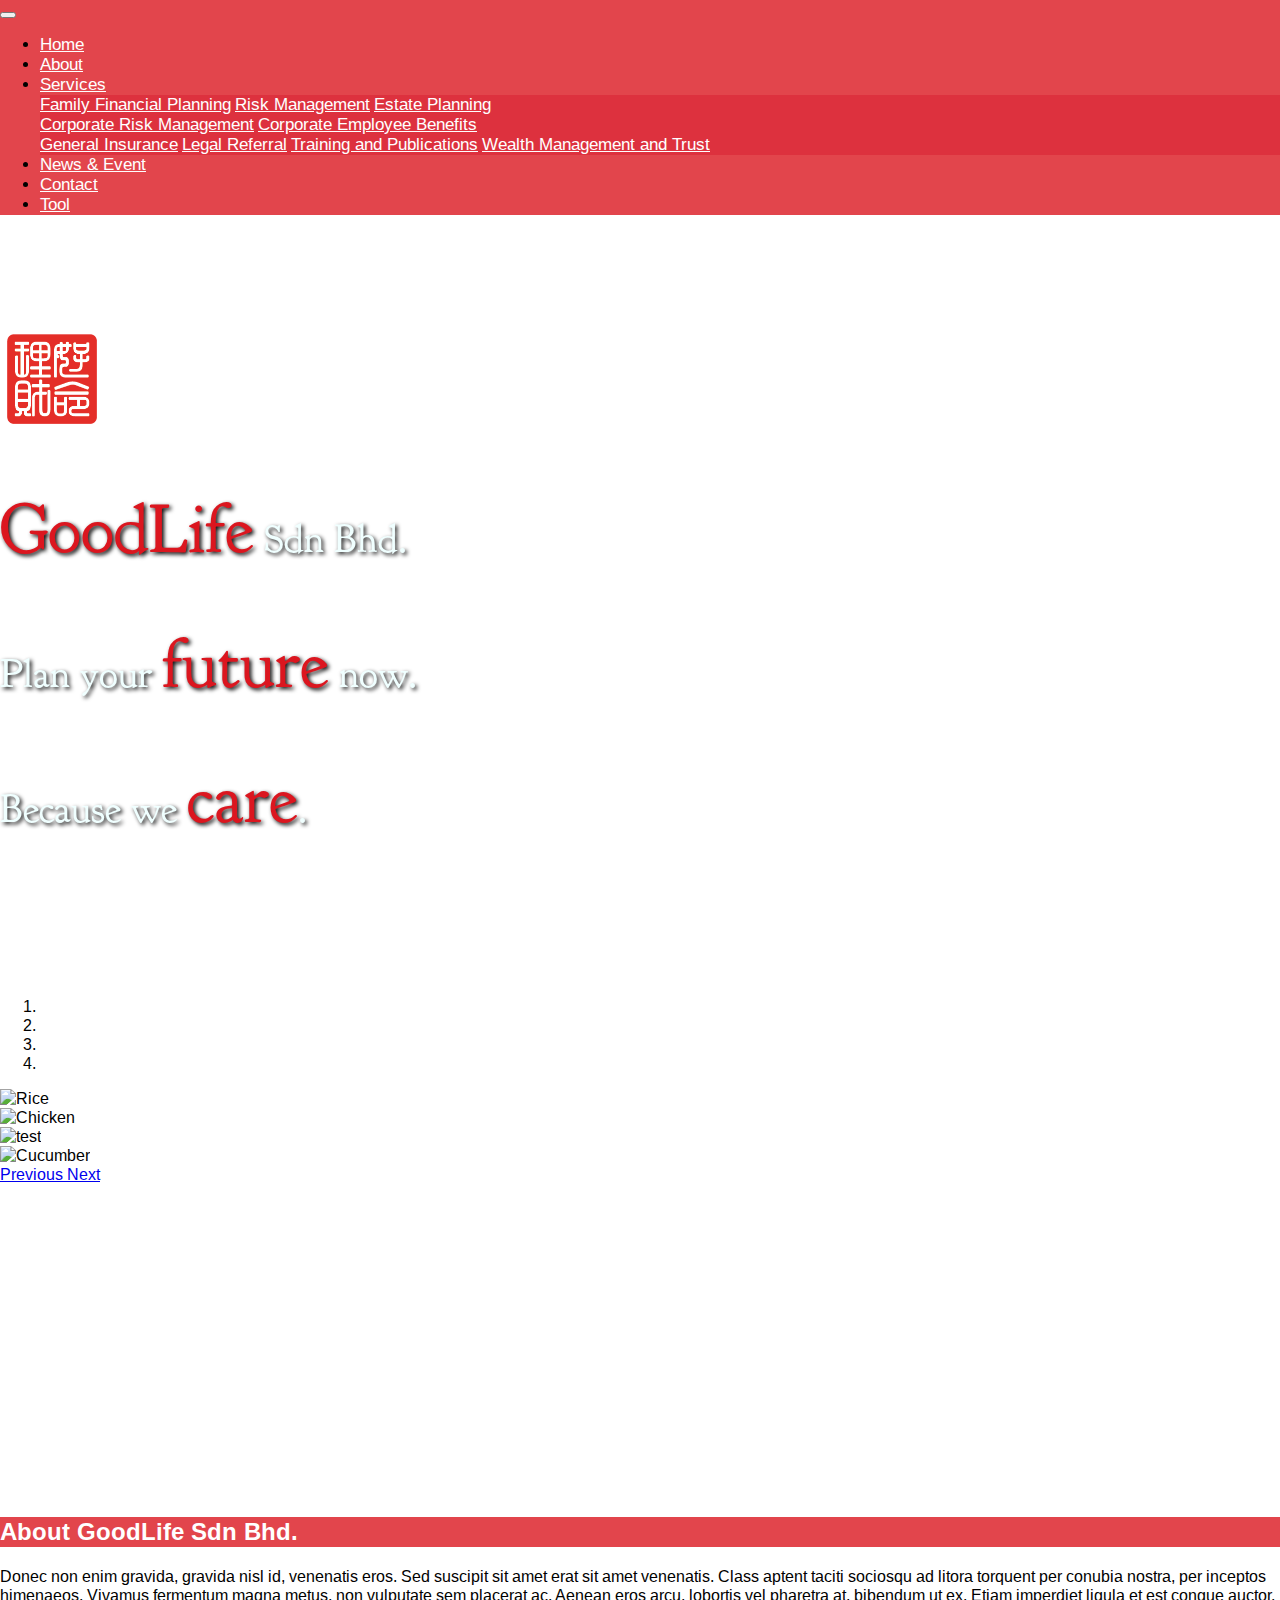
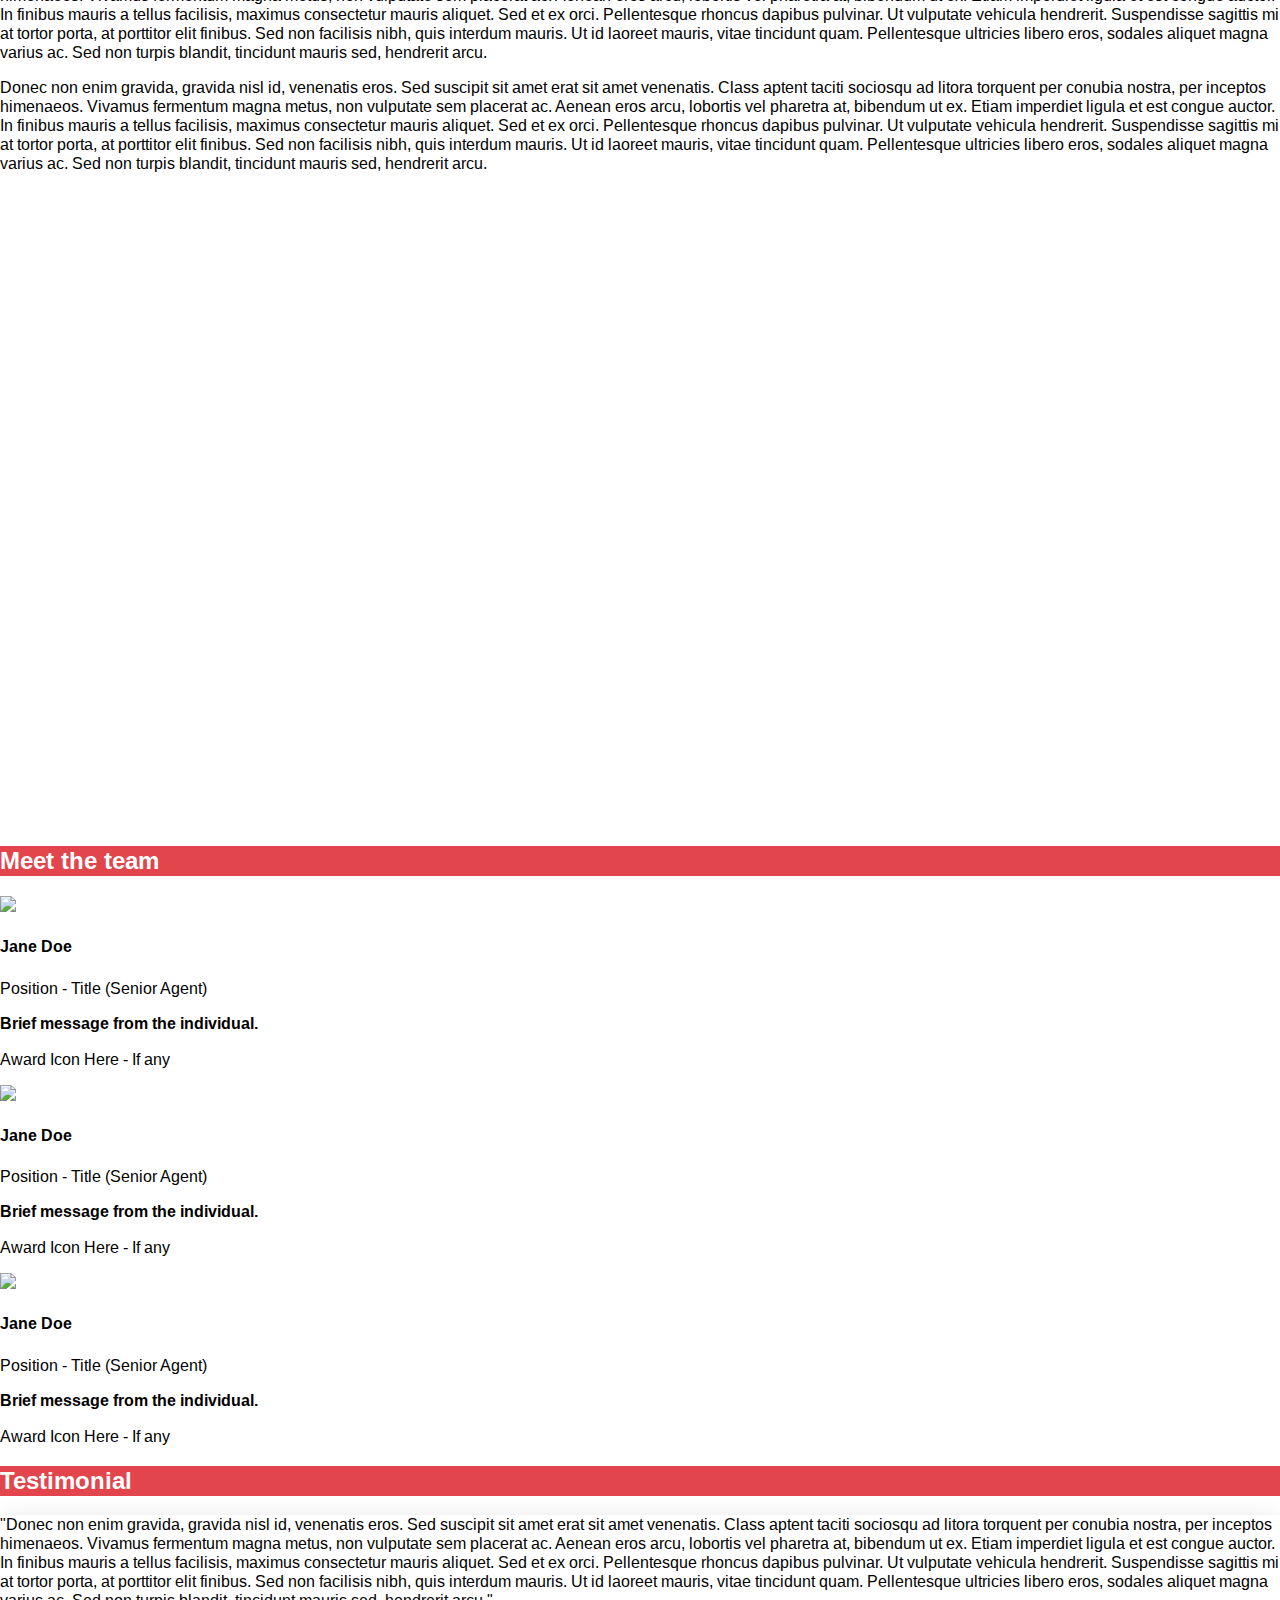
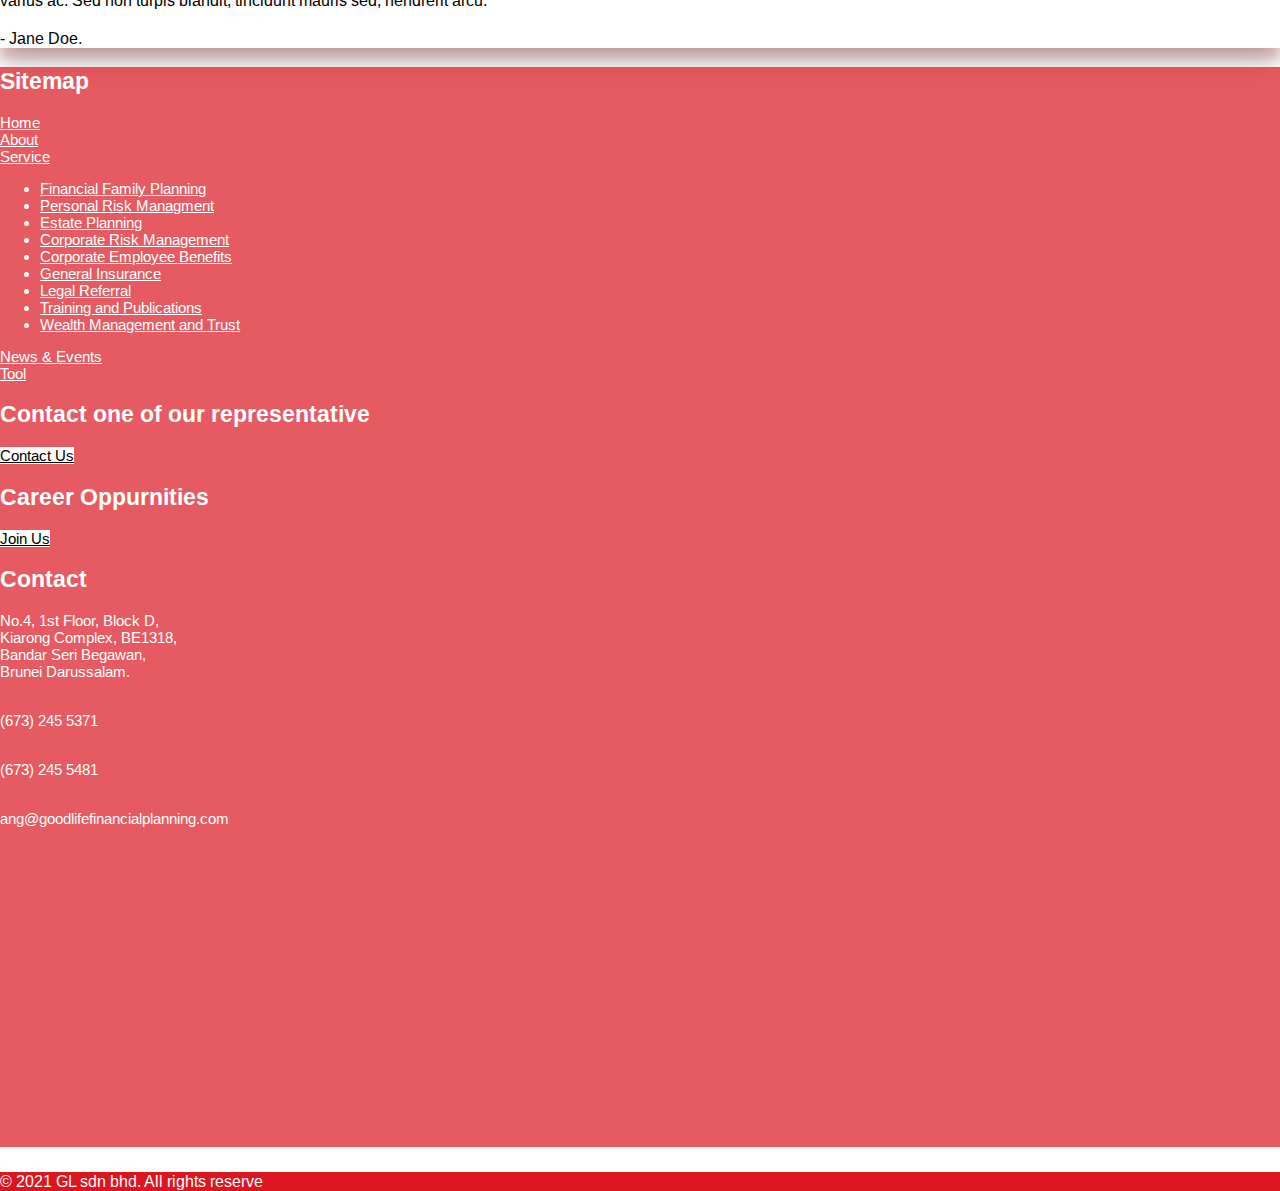
==== commit ec566268: "Added animation" ====
--- a/index.html
+++ b/index.html
@@ -174,7 +174,7 @@
                     </div>
                 </div>
               
-                <div class="col-sm-4 p-5 cor">
+                <div class="col-sm-4 p-5 cor" data-aos="fade-up">
                     <i class="fas fa-building fa-3x"></i>
                     <h2 class="text-center mb-3">Corporate</h2>
                     <hr>
@@ -185,7 +185,7 @@
                     </div>
                 </div>
 
-                <div class="col-sm-4 p-5">
+                <div class="col-sm-4 p-5" data-aos="fade-up">
                     <i class="fas fa-coins fa-3x ititle"></i>
                     <h2 class="text-center mb-3 ititle">Financial</h2>
                     <hr>
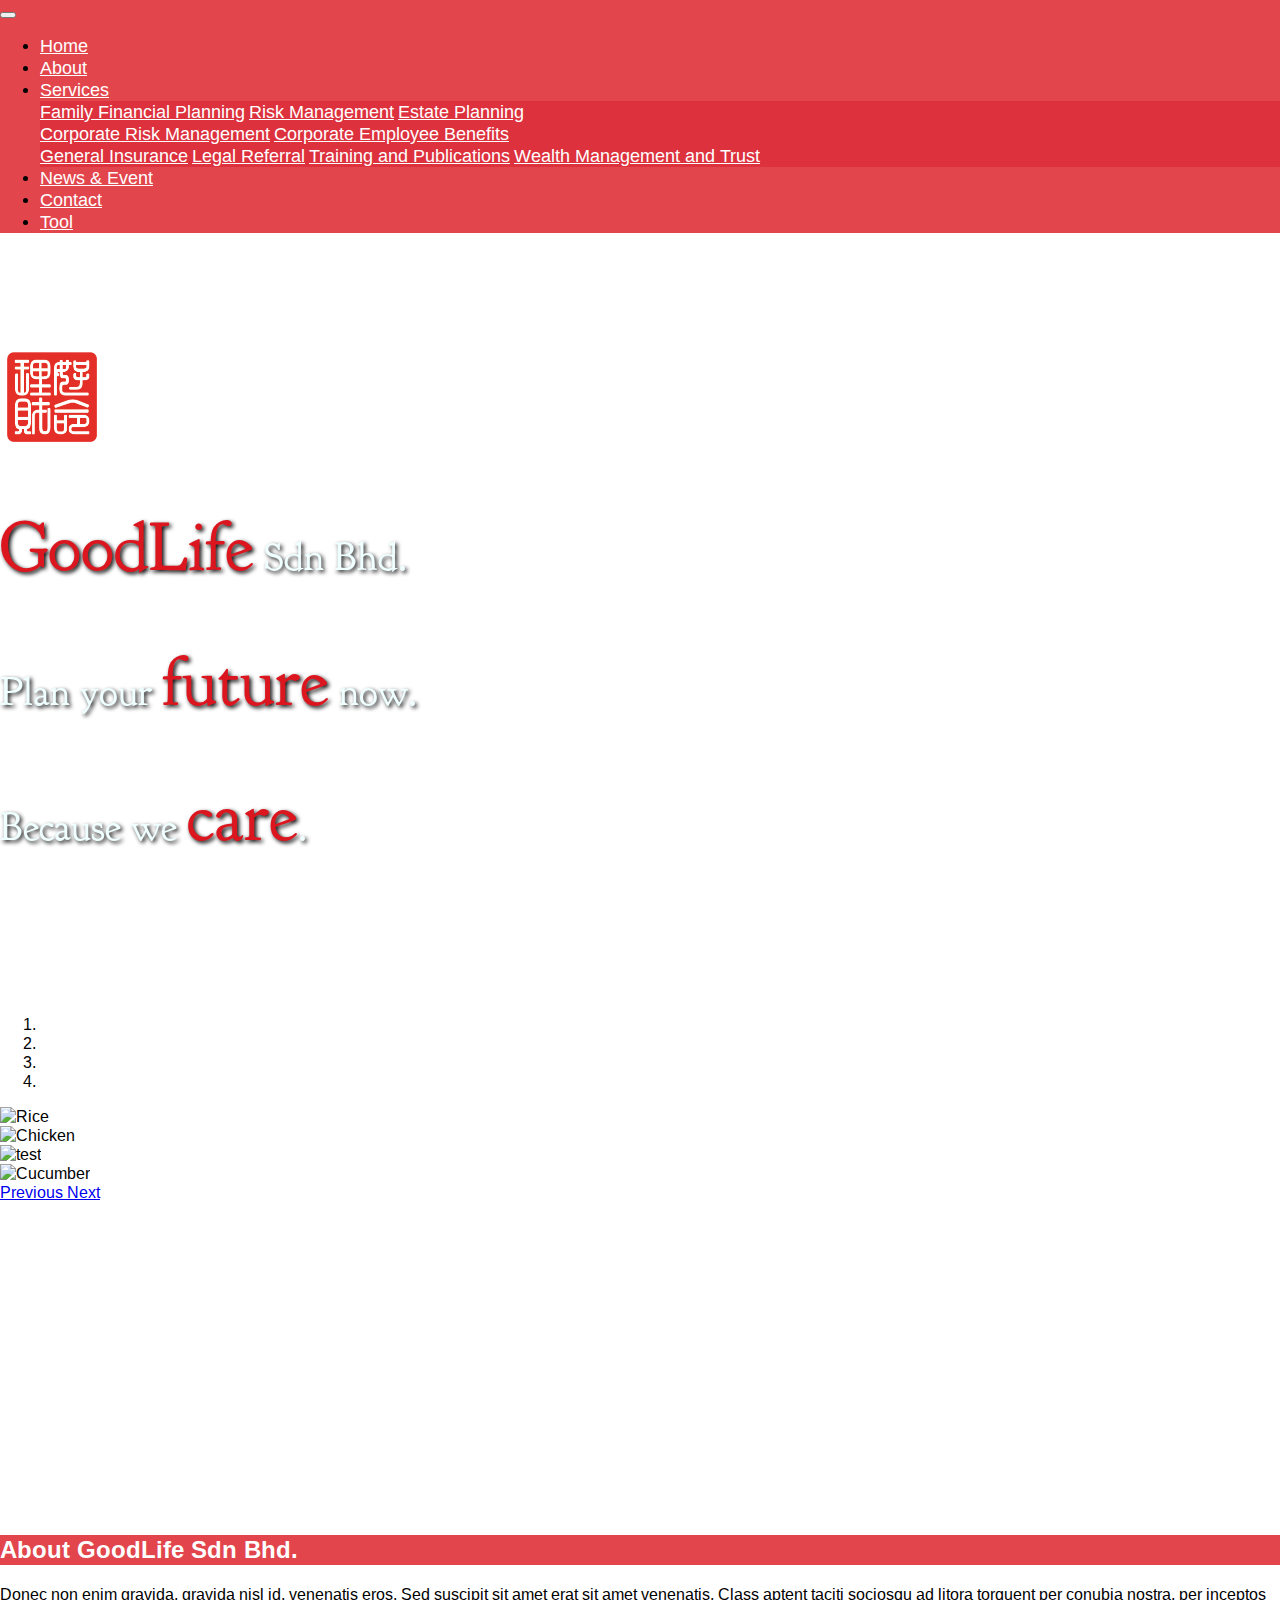
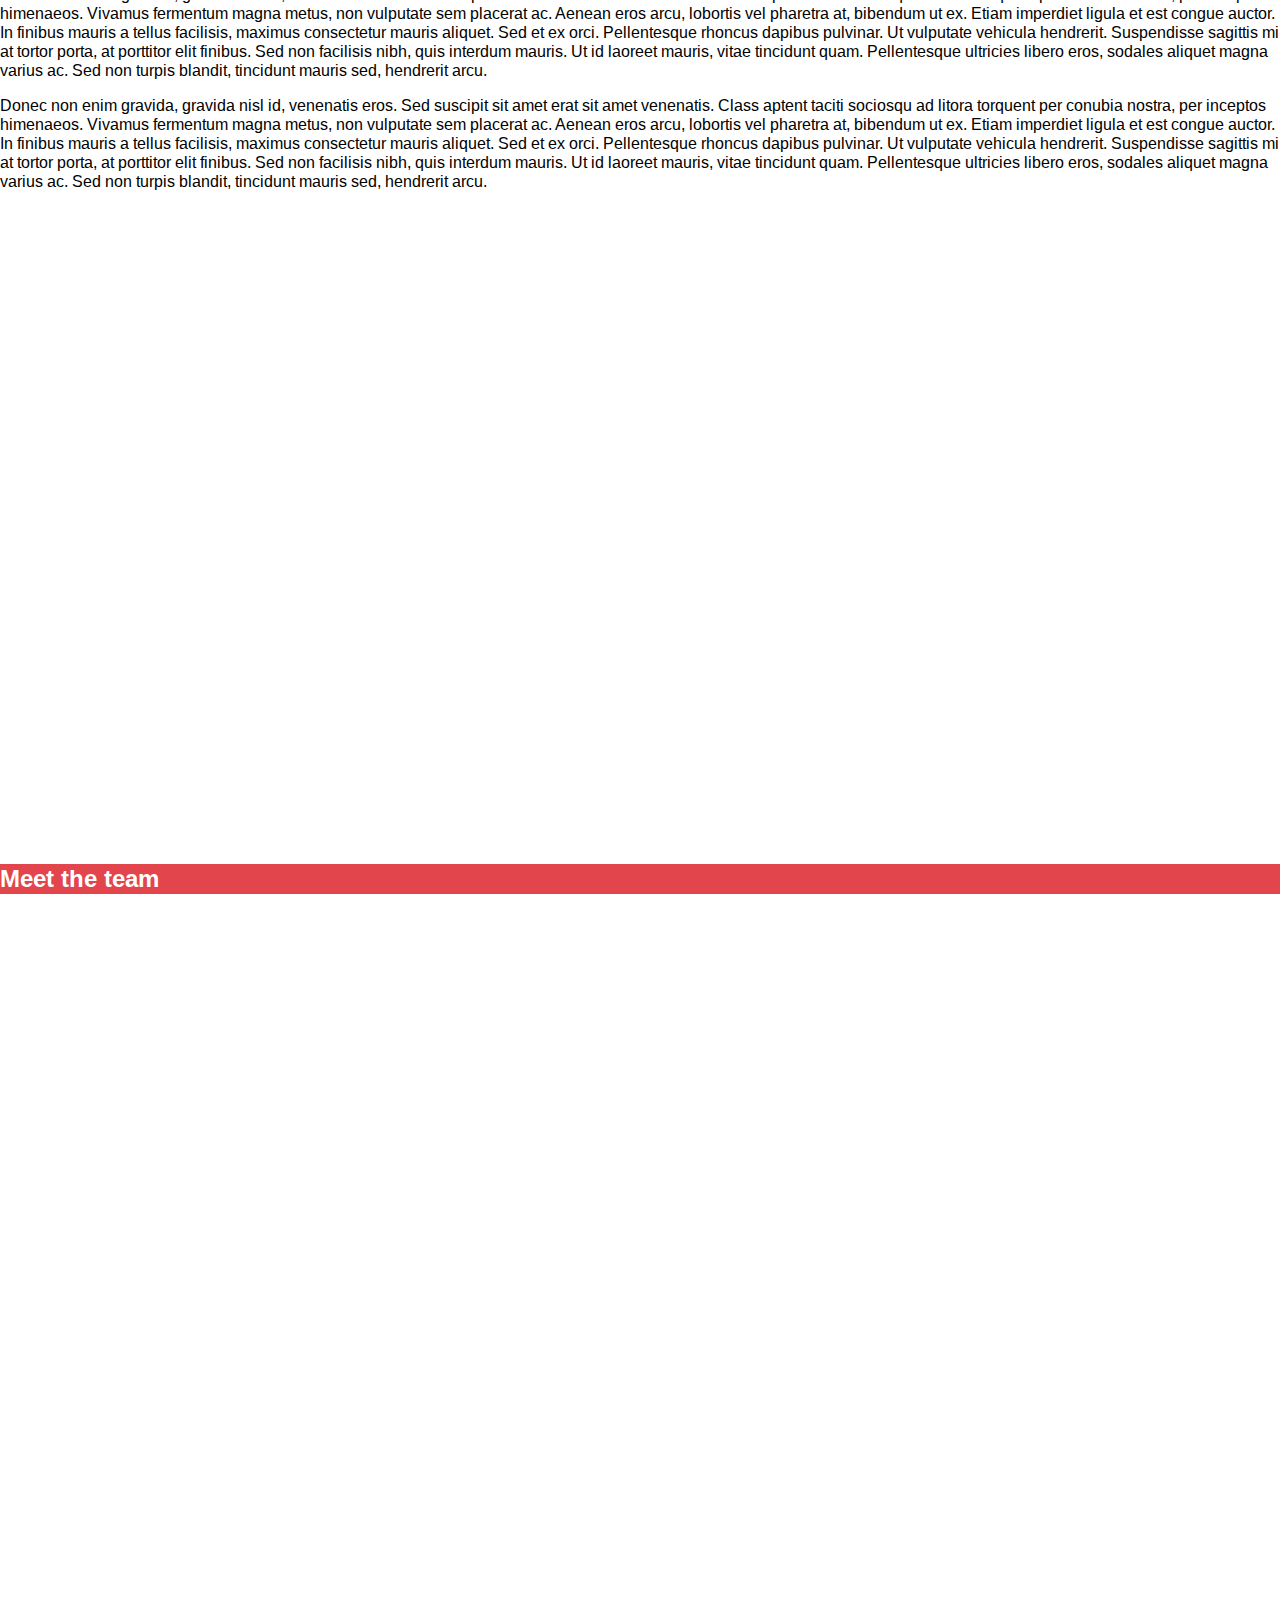
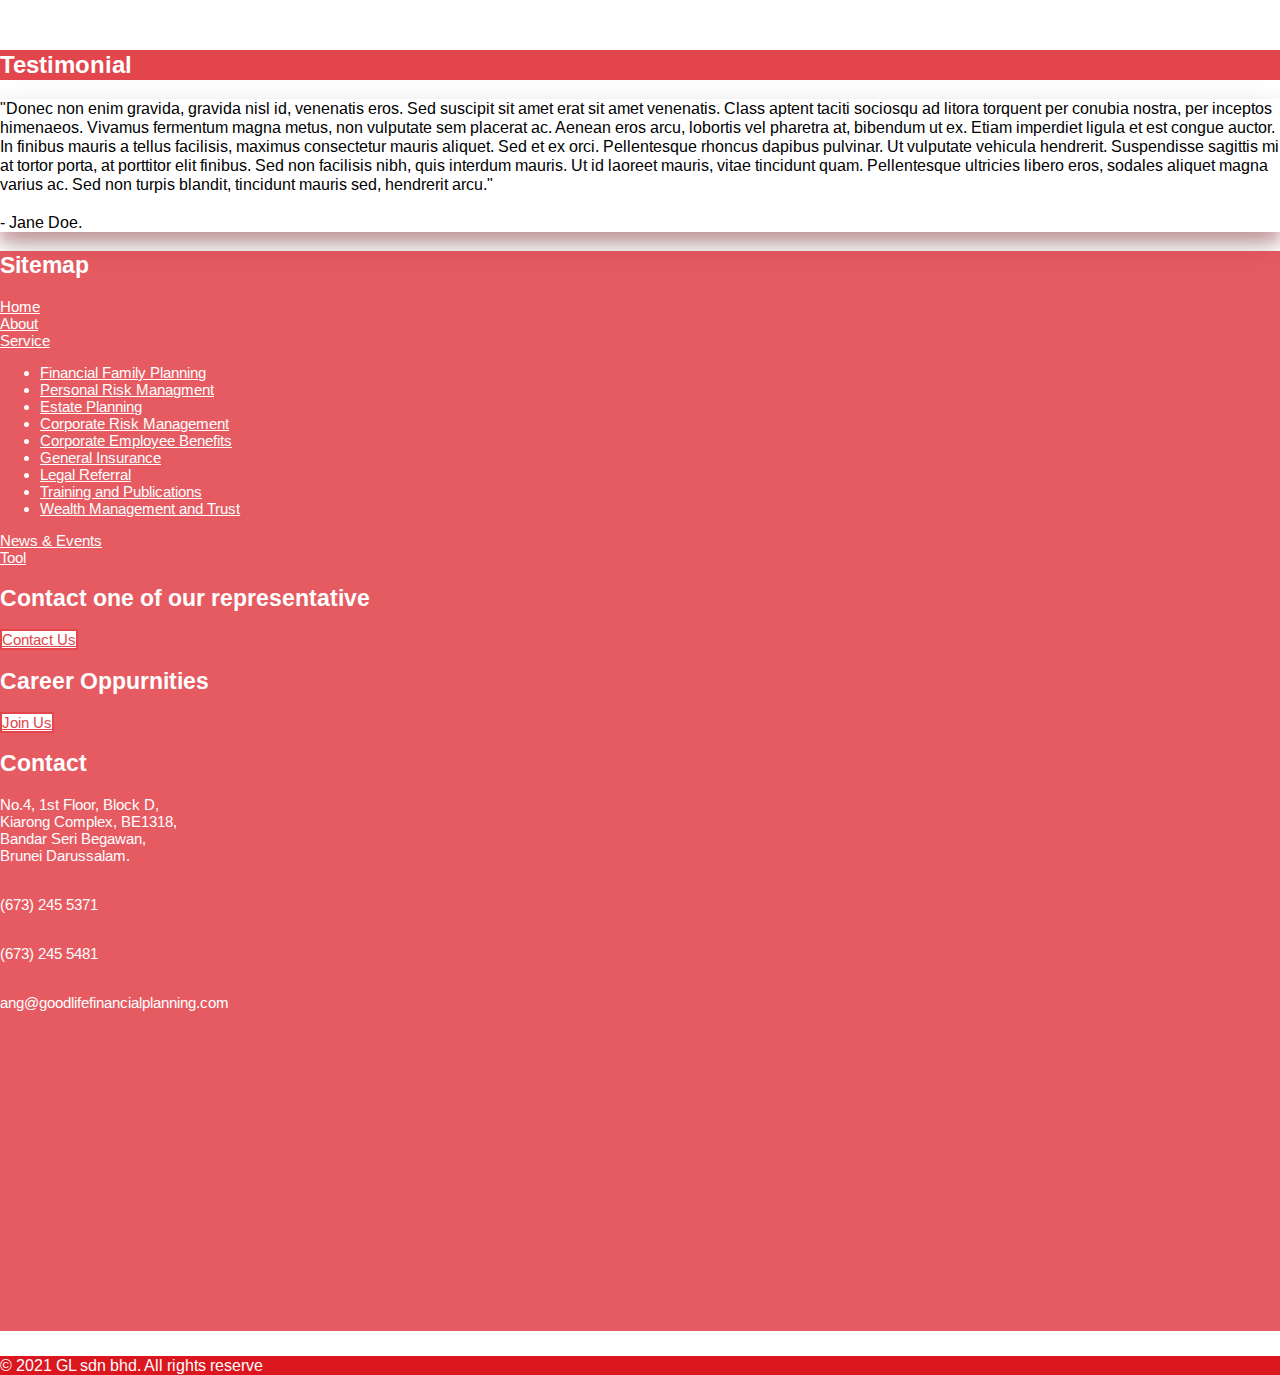
==== commit 46f71132: "Changed style" ====
--- a/index.html
+++ b/index.html
@@ -209,33 +209,33 @@
         </div>
 
         <div class="container p-5">
-            <div class="row">
-              
-                <div class="col-sm 3">
+            <div class="row text-center">
+              
+                <div class="col-sm 3 profile" data-aos="fade-up">
                     <img src="http://glasshalfull.net/wp-content/uploads/2017/03/headshot_placeholder.jpg" class="w-75">
                     <h4 class="mt-2">Jane Doe</h4>
                     <p>Position - Title (Senior Agent)</p>
-                    <p class="text-left"><b>Brief message from the individual.</b></p>
+                    <p><b>Brief message from the individual.</b></p>
                     <p>Award Icon Here - If any</p>
                     <i class="fab fa-whatsapp fa-2x ml-3"></i>
                     <i class="fab fa-discord fa-2x ml-3"></i>
                 </div>
               
-                <div class="col-sm 3">
+                <div class="col-sm 3 profile" data-aos="fade-up">
                     <img src="http://glasshalfull.net/wp-content/uploads/2017/03/headshot_placeholder.jpg" class="w-75">
                     <h4 class="mt-2">Jane Doe</h4>
                     <p>Position - Title (Senior Agent)</p>
-                    <p class="text-left"><b>Brief message from the individual.</b></p>
+                    <p><b>Brief message from the individual.</b></p>
                     <p>Award Icon Here - If any</p>
                     <i class="fab fa-whatsapp fa-2x ml-3"></i>
                     <i class="fab fa-discord fa-2x ml-3"></i>
                 </div>
 
-                <div class="col-sm 3">
+                <div class="col-sm 3 profile" data-aos="fade-up">
                     <img src="http://glasshalfull.net/wp-content/uploads/2017/03/headshot_placeholder.jpg" class="w-75">
                     <h4 class="mt-2">Jane Doe</h4>
                     <p>Position - Title (Senior Agent)</p>
-                    <p class="text-left"><b>Brief message from the individual.</b></p>
+                    <p><b>Brief message from the individual.</b></p>
                     <p>Award Icon Here - If any</p>
                     <i class="fab fa-whatsapp fa-2x ml-3"></i>
                     <i class="fab fa-discord fa-2x ml-3"></i>
--- a/css/style.css
+++ b/css/style.css
@@ -30,7 +30,7 @@
 .navi a{
     text-align: center;
     color: #fff;
-    font-size: 17px;
+    font-size: 18px;
     /*font-family: 'Lora', serif;*/
     /*transition: 0.5s ease-in-out;*/
 }
@@ -39,7 +39,7 @@
     color: white;
     /*background-color: rgba(219, 22, 31, 0.8);*/
     border-radius: 5px;
-    font-size: 17px;
+    font-size: 18px;
     box-shadow: 0 4px 8px 0 rgba(0, 0, 0, 0.2), 0 6px 20px 0 rgba(0, 0, 0, 0.19);
     /*font-family: 'Lora', serif;*/
 }
@@ -187,26 +187,30 @@
 
 .btnTlk{
     background-color: white;
-    color: black;
-    transition: 0.5s ease;
+    border: 2px solid #e2454c;
+    color: #e2454c;
 }
 
 .btnTlk:hover{
-    background-color: rgba(219, 22, 31, 0.8);
-    color: white;
-    border: solid white
+    background-color: #e2454c;
+    color: white;
+    border: 2px solid #fff;
 }
 
 .btnCon{
-    background-color: rgba(219, 22, 31, 0.8);
-    color: white;
-    transition: 0.5s ease;
+    background-color: #e2454c;
+    border: 2px solid #e2454c;
+    color: white;
 }
 
 .btnCon:hover{
     background-color: white;
-    border: solid rgba(219, 22, 31, 0.8);
-    color: black;
+    border: 2px solid #e2454c;
+    color: #e2454c;
+}
+
+.profile{
+    padding-bottom: 50px;
 }
 /*--------------------------
     Contact -> End
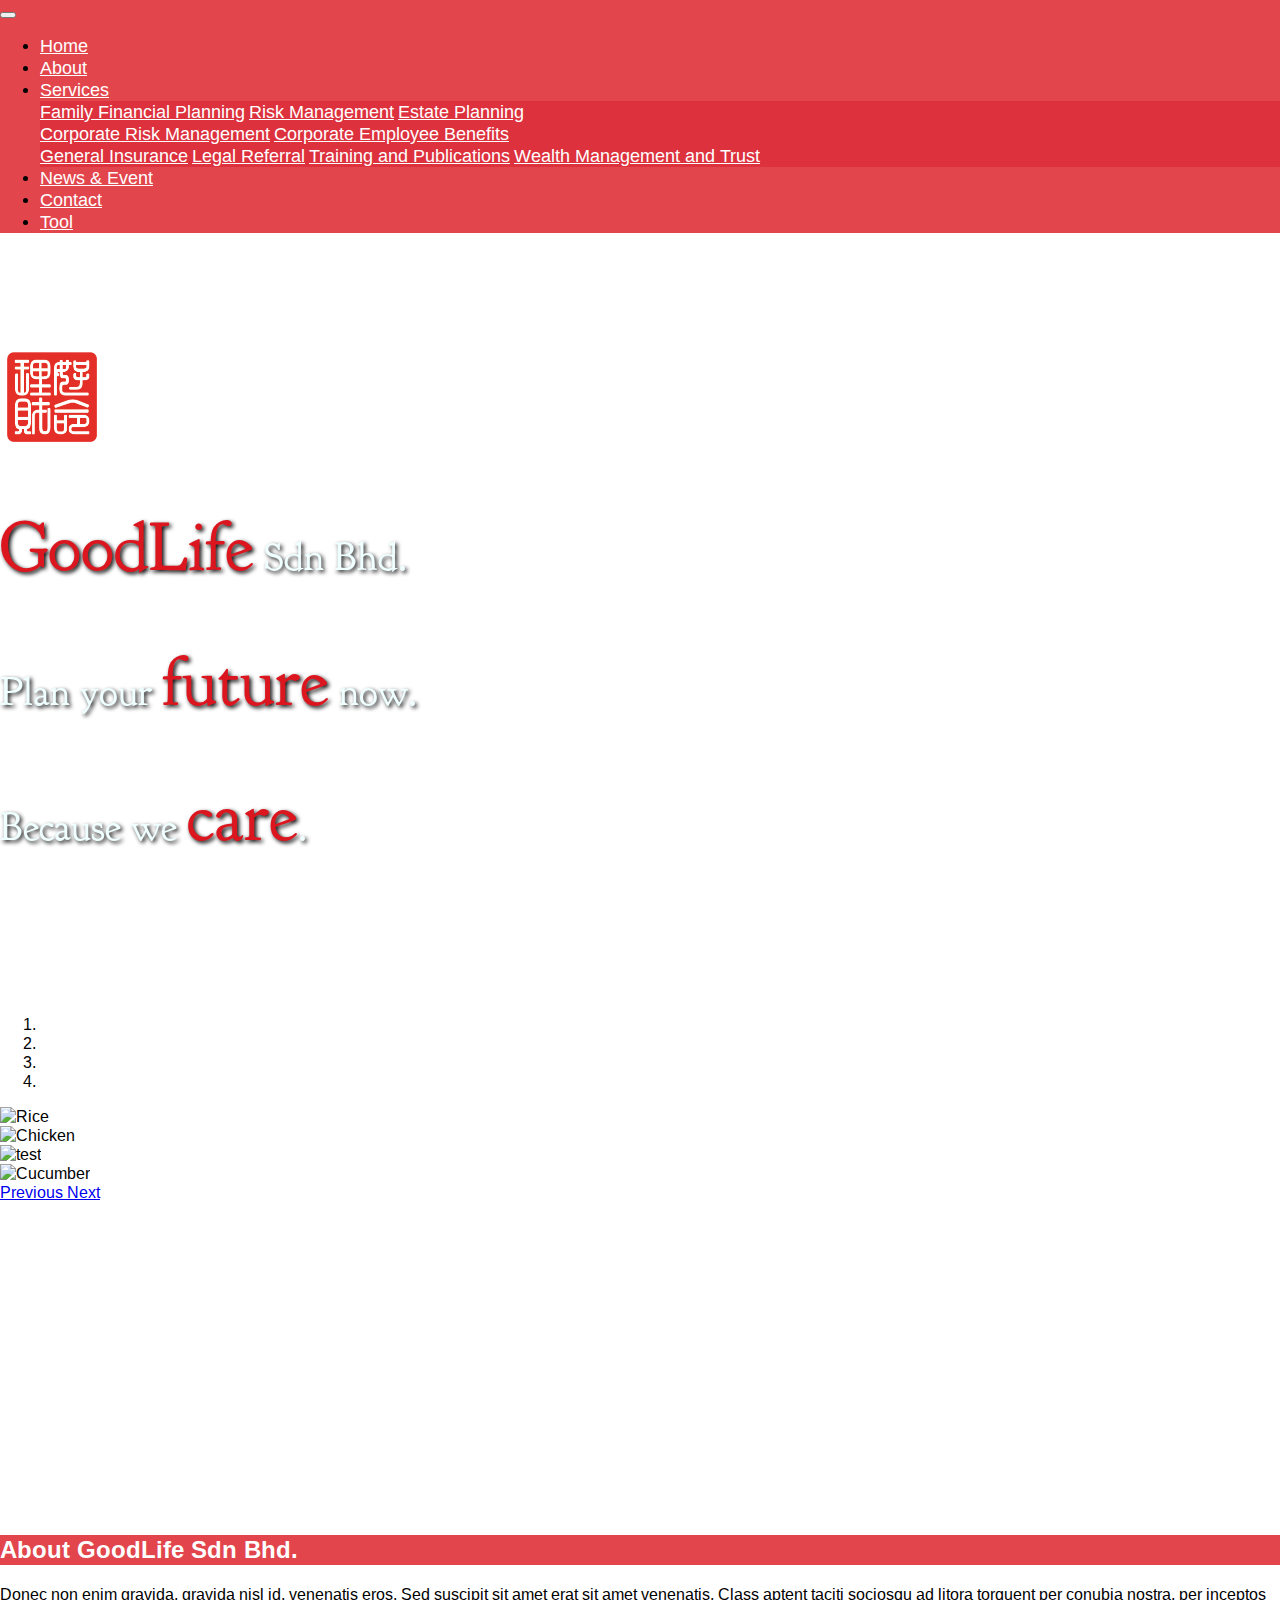
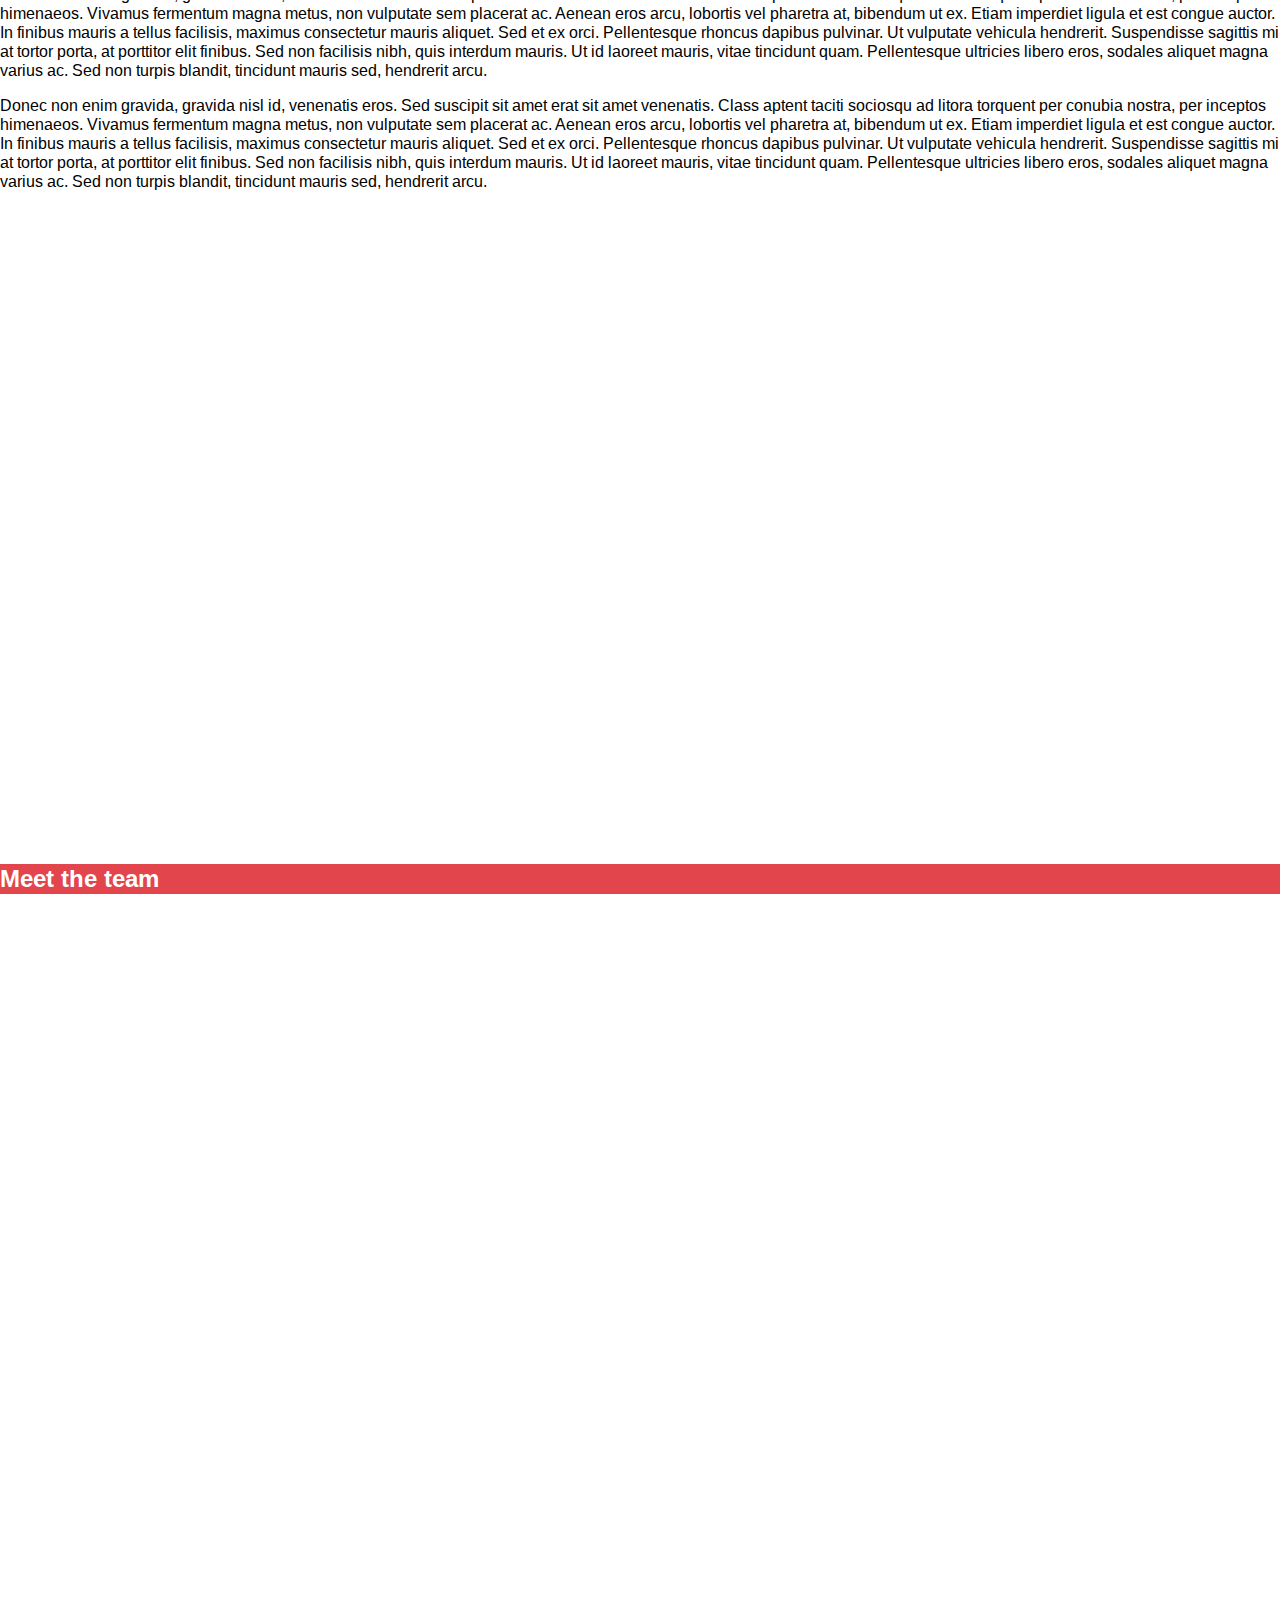
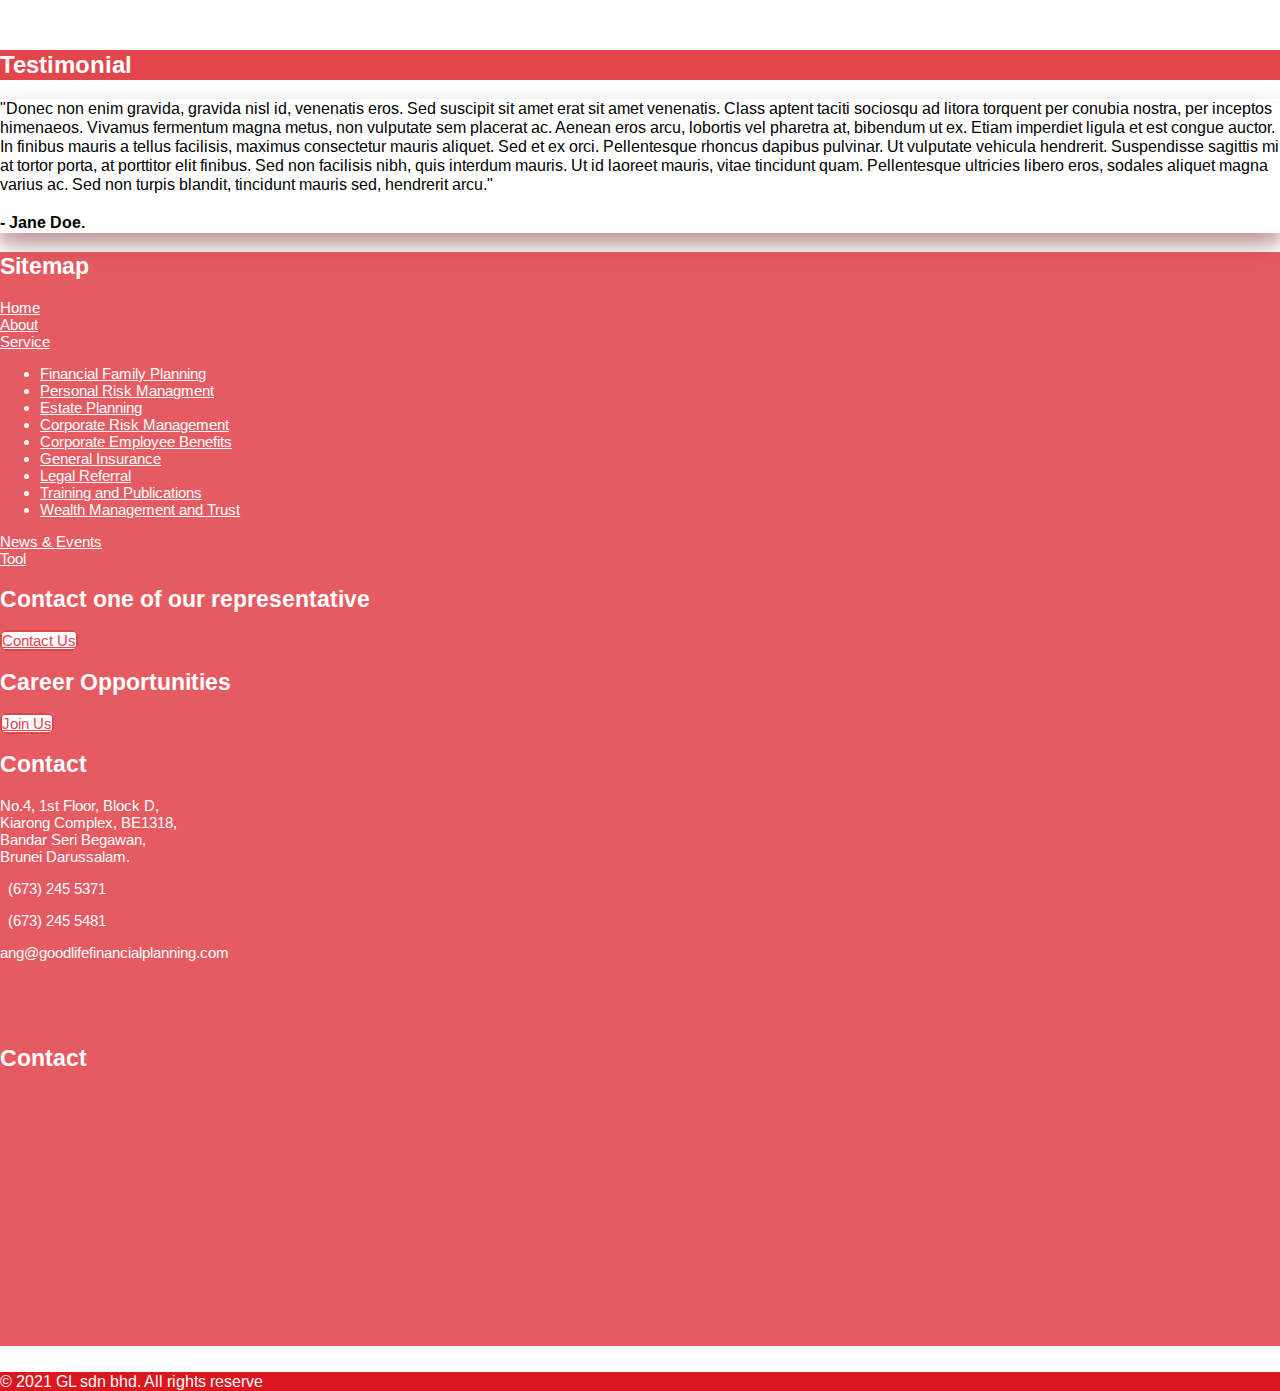
==== commit 61c07d32: "Fix spacings" ====
--- a/index.html
+++ b/index.html
@@ -82,6 +82,7 @@
 
         <!--Main Head-->
         <div class="container-fluid" id="head">
+            <div class="overlay"></div>
             <div class="text-white" id="headContent" data-aos="fade-up">
                 <img src="img/Logo.png" class="mx-auto d-flex justify-content-center" id="logo" alt="goodlife_logo">
                 <p class="text-center mt-3 "><span class="uniq">GoodLife</span> Sdn Bhd.</p>
@@ -266,7 +267,7 @@
                         Suspendisse sagittis mi at tortor porta, at porttitor elit finibus. Sed non facilisis nibh, quis interdum mauris. Ut id laoreet mauris, vitae tincidunt quam. 
                         Pellentesque ultricies libero eros, sodales aliquet magna varius ac. Sed non turpis blandit, tincidunt mauris sed, hendrerit arcu."
                         <br><br>
-                        - Jane Doe.
+                        <b>- Jane Doe.</b>
                     </p>
                 </div>
           
@@ -321,12 +322,12 @@
 
                     <h2 class="text-center mb-3">Contact one of our representative</h2>
                     <div class="d-flex justify-content-center mb-5">
-                        <a class="btn btnTlk" role="button" href="contact_us.html">Contact Us</a>
-                    </div>
-
-                    <h2 class="text-center mb-3">Career Oppurnities</h2>
+                        <a class="btn btnTlk" role="button" href="contact_us.html" style="width: 150px;">Contact Us</a>
+                    </div>
+
+                    <h2 class="text-center mb-3">Career Opportunities</h2>
                     <div class="d-flex justify-content-center">
-                        <a class="btn btnTlk" role="button" href="join_us.html">Join Us</a>
+                        <a class="btn btnTlk" role="button" href="join_us.html" style="width: 150px;">Join Us</a>
                     </div>
                     
                 </div>
@@ -340,9 +341,9 @@
                         Bandar Seri Begawan,<br>
                         Brunei Darussalam.
                     </p>
-                    <p class="text-left mt-2"><i class="fas fa-phone-alt"></i><br> (673) 245 5371</p>
-                    <p class="text-left mt-2"><i class="fas fa-fax"></i><br> (673) 245 5481</p>
-                    <p class="text-left mt-2 mail"><i class="fas fa-envelope"></i><br> ang@goodlifefinancialplanning.com</p>
+                    <p class="text-left mt-2"><i class="fas fa-phone-alt"></i>&nbsp;&nbsp;(673) 245 5371</p>
+                    <p class="text-left mt-2"><i class="fas fa-fax"></i>&nbsp;&nbsp;(673) 245 5481</p>
+                    <p class="text-left mt-2 mail"><i class="fas fa-envelope"></i>ang@goodlifefinancialplanning.com</p>
                     <div class="media">
                         <i class="fab fa-facebook-square fa-2x m-2"></i>
                         <i class="fab fa-instagram fa-2x m-2"></i>
@@ -351,10 +352,10 @@
                 </div>
                 <!--./ Contact Info-->
 
-                <div class="col-sm-3 map-responsive">
-                    <iframe src="https://www.google.com/maps/embed?pb=!1m14!1m8!1m3!1d15901.047928070906!2d114.9204606!3d4.8957504!3m2!1i1024!2i768!4f13.1!3m3!1m2!1s0x0%3A0xc483b0958c258af7!2sGoodLife%20Financial%20Planning!5e0!3m2!1sen!2sbn!4v1619207257723!5m2!1sen!2sbn" width="400" height="300" style="border:0;" allowfullscreen="" loading="lazy"></iframe>
-                </div>
-
+                <div class="col-sm-3 map-responsive d-flex justify-content-center">
+                    <h2 class="text-left mb-4">Contact</h2>
+                    <iframe src="https://www.google.com/maps/embed?pb=!1m14!1m8!1m3!1d15901.047928070906!2d114.9204606!3d4.8957504!3m2!1i1024!2i768!4f13.1!3m3!1m2!1s0x0%3A0xc483b0958c258af7!2sGoodLife%20Financial%20Planning!5e0!3m2!1sen!2sbn!4v1619207257723!5m2!1sen!2sbn" width="400" height="200" style="border:0;" allowfullscreen="" loading="lazy"></iframe>
+                </div>
             </div>
         </div>
         <!--./ Contact-->
--- a/css/style.css
+++ b/css/style.css
@@ -189,24 +189,28 @@
     background-color: white;
     border: 2px solid #e2454c;
     color: #e2454c;
+    border-radius: 5px;
 }
 
 .btnTlk:hover{
     background-color: #e2454c;
     color: white;
     border: 2px solid #fff;
+    border-radius: 5px;
 }
 
 .btnCon{
     background-color: #e2454c;
     border: 2px solid #e2454c;
     color: white;
+    border-radius: 5px;
 }
 
 .btnCon:hover{
     background-color: white;
     border: 2px solid #e2454c;
     color: #e2454c;
+    border-radius: 5px;
 }
 
 .profile{
